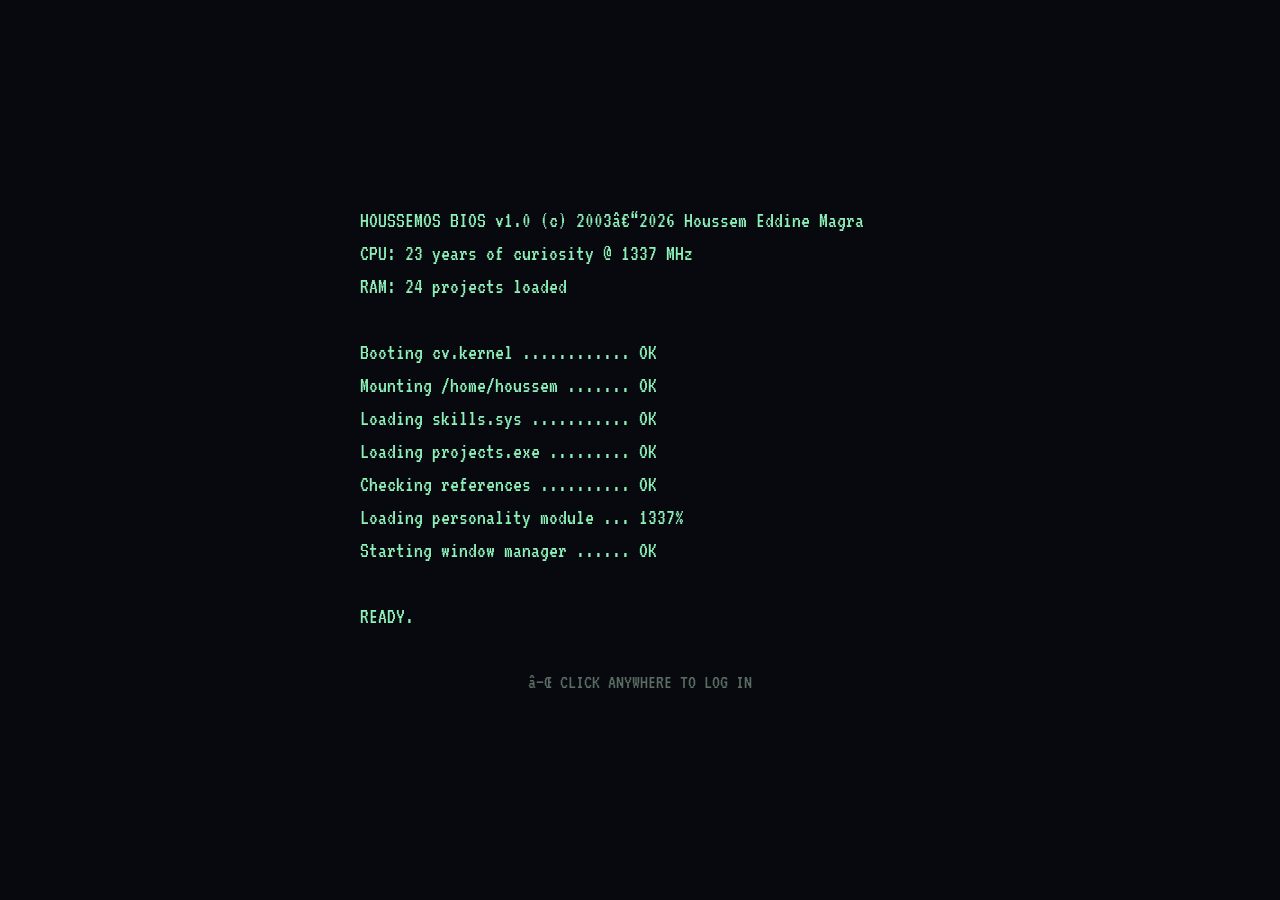
==== houssemos.html @ 3ec40efa "Move ChargeOps Sys into AI projects and make its repo link public" ====
﻿<!DOCTYPE html>
<html lang="en">
<head>
<meta charset="UTF-8">
<meta name="viewport" content="width=device-width, initial-scale=1.0">
<title>HoussemOS â€” Houssem Eddine Magra CV</title>
<link rel="icon" type="image/svg+xml" href="data:image/svg+xml,%3Csvg xmlns='http://www.w3.org/2000/svg' viewBox='0 0 24 24'%3E%3Crect x='2' y='2' width='9' height='9' rx='2' fill='%231D9E75'/%3E%3Crect x='13' y='2' width='9' height='9' rx='2' fill='%23ffffff'/%3E%3Crect x='2' y='13' width='9' height='9' rx='2' fill='%23ffffff'/%3E%3Crect x='13' y='13' width='9' height='9' rx='2' fill='%23ffffff'/%3E%3C/svg%3E">
<link rel="preconnect" href="https://fonts.googleapis.com">
<link href="https://fonts.googleapis.com/css2?family=Space+Grotesk:wght@400;500;600;700&family=Inter:wght@400;500;600&family=VT323&display=swap" rel="stylesheet">
<style>
  *, *::before, *::after { box-sizing: border-box; margin: 0; padding: 0; }

  :root {
    --paper: #fbf9f4;
    --card: #ffffff;
    --ink: #1a1a18;
    --ink-2: #4a4a45;
    --ink-3: #8a8a82;
    --rule: #e6e2d8;
    --accent: #1D9E75;
    --accent-dark: #0f6e56;
    --accent-light: #E1F5EE;
    --taskbar: rgba(16, 18, 32, 0.92);
    --mono: 'VT323', monospace;
  }

  html, body { height: 100%; }
  body { font-family: 'Inter', system-ui, sans-serif; background: #10121f; color: var(--ink); overflow: hidden; }
  button, a, .desk-icon { touch-action: manipulation; -webkit-tap-highlight-color: transparent; }

  /* â•â•â•â•â•â•â•â•â•â•â•â•â•â• BOOT SCREEN â•â•â•â•â•â•â•â•â•â•â•â•â•â• */
  #boot {
    position: fixed; inset: 0; z-index: 10000; background: #08090f;
    display: flex; flex-direction: column; justify-content: center; align-items: center;
    font-family: var(--mono); color: #8df0b8; font-size: 22px; line-height: 1.5;
    cursor: pointer; transition: opacity .5s ease; text-align: left;
  }
  #boot .boot-box { width: min(560px, 88vw); }
  #boot .boot-box p { white-space: pre-wrap; min-height: 1.5em; }
  #boot .boot-hint { margin-top: 34px; color: #5a6d63; font-size: 20px; animation: blink 1.1s steps(1) infinite; }
  #boot.done { opacity: 0; pointer-events: none; }
  @keyframes blink { 50% { opacity: 0; } }

  /* â•â•â•â•â•â•â•â•â•â•â•â•â•â• SHUTDOWN SCREEN â•â•â•â•â•â•â•â•â•â•â•â•â•â• */
  #shutdown {
    position: fixed; inset: 0; z-index: 9999; background: #05060a;
    display: none; flex-direction: column; justify-content: center; align-items: center;
    font-family: var(--mono); color: #6f7a8a; font-size: 30px; text-align: center; gap: 26px;
  }
  #shutdown.show { display: flex; }
  #shutdown .shut-text { animation: blink 1.2s steps(1) infinite; }
  #shutdown button {
    font-family: var(--mono); font-size: 22px; background: transparent; color: #8df0b8;
    border: 2px solid #8df0b8; border-radius: 8px; padding: 8px 22px; cursor: pointer; transition: all .2s;
  }
  #shutdown button:hover { background: #8df0b8; color: #05060a; }

  /* â•â•â•â•â•â•â•â•â•â•â•â•â•â• DESKTOP â•â•â•â•â•â•â•â•â•â•â•â•â•â• */
  #desktop {
    position: fixed; inset: 0; overflow: hidden;
    background:
      radial-gradient(1200px 700px at 80% -10%, rgba(93, 63, 211, 0.35), transparent 60%),
      radial-gradient(900px 600px at -10% 100%, rgba(29, 158, 117, 0.30), transparent 60%),
      radial-gradient(700px 500px at 110% 90%, rgba(255, 122, 60, 0.18), transparent 60%),
      linear-gradient(160deg, #141833 0%, #1b1e3c 45%, #10121f 100%);
  }
  #desktop::before {
    content: ''; position: absolute; inset: 0;
    background-image:
      linear-gradient(rgba(255,255,255,.035) 1px, transparent 1px),
      linear-gradient(90deg, rgba(255,255,255,.035) 1px, transparent 1px);
    background-size: 44px 44px;
    pointer-events: none;
  }
  #stars { position: absolute; inset: 0; pointer-events: none; z-index: 0; }

  /* â•â•â•â•â•â•â•â•â•â•â•â•â•â• WELCOME TOAST â•â•â•â•â•â•â•â•â•â•â•â•â•â• */
  #toast {
    position: absolute; top: 18px; right: 18px; width: 320px; z-index: 5000;
    background: rgba(20, 23, 43, 0.95); border: 1px solid rgba(255,255,255,.12);
    border-radius: 12px; color: #dfe3ff; padding: 14px 16px; font-size: 12.5px; line-height: 1.55;
    box-shadow: 0 18px 50px rgba(0,0,0,.5); backdrop-filter: blur(6px);
    transform: translateY(-12px); opacity: 0; transition: all .4s ease; pointer-events: none;
  }
  #toast.show { transform: none; opacity: 1; pointer-events: auto; }
  #toast .t-title { font-weight: 600; color: #fff; margin-bottom: 5px; }
  #toast kbd { background: #2a2f4d; border-radius: 4px; padding: 0 5px; font-family: var(--mono); font-size: 12px; }
  #toast .t-close { position: absolute; top: 8px; right: 10px; background: none; border: none; color: #8a90b8; cursor: pointer; font-size: 15px; }
  #toast .t-close:hover { color: #fff; }

  /* â•â•â•â•â•â•â•â•â•â•â•â•â•â• DESKTOP ICONS â•â•â•â•â•â•â•â•â•â•â•â•â•â• */
  .desk-icons {
    position: absolute; top: 18px; left: 16px; bottom: 64px;
    display: flex; flex-flow: column wrap; align-content: flex-start; gap: 10px;
    padding-right: 16px; z-index: 10;
  }
  .desk-icon {
    width: 84px; background: transparent; border: none; cursor: pointer;
    display: flex; flex-direction: column; align-items: center; gap: 7px;
    padding: 7px 4px; border-radius: 10px; transition: background .15s ease; font-family: inherit;
  }
  .desk-icon:hover { background: rgba(255,255,255,.09); }
  .desk-icon:active .dicon { transform: scale(.92); }
  .dicon {
    width: 54px; height: 54px; border-radius: 13px; display: flex; align-items: center; justify-content: center;
    background: linear-gradient(150deg, var(--c1), var(--c2)); box-shadow: 0 6px 18px rgba(0,0,0,.35), inset 0 1px 0 rgba(255,255,255,.25);
    color: #fff; transition: transform .15s ease; font-family: var(--mono);
  }
  .dicon svg { width: 28px; height: 28px; }
  .dlabel { color: #ececff; font-size: 11px; line-height: 1.25; text-shadow: 0 1px 3px rgba(0,0,0,.8); max-width: 84px; text-align: center; }

  /* â•â•â•â•â•â•â•â•â•â•â•â•â•â• WINDOWS â•â•â•â•â•â•â•â•â•â•â•â•â•â• */
  .window {
    position: absolute; display: none; flex-direction: column; overflow: hidden;
    background: var(--paper); border-radius: 11px; border: 1px solid rgba(0,0,0,.18);
    box-shadow: 0 24px 60px rgba(0,0,0,.5), 0 2px 8px rgba(0,0,0,.3);
    opacity: 0; transform: scale(.93) translateY(6px); transition: opacity .16s ease, transform .16s ease;
    resize: both; min-width: 280px; min-height: 210px;
  }
  .window.open { display: flex; opacity: 1; transform: none; }
  .titlebar {
    height: 36px; flex-shrink: 0; display: flex; align-items: center; gap: 9px;
    padding: 0 8px 0 12px; color: #fff; font-size: 12.5px; font-weight: 600;
    background: linear-gradient(90deg, var(--tb1), var(--tb2)); cursor: grab; user-select: none;
    font-family: 'Space Grotesk', sans-serif;
  }
  .titlebar:active { cursor: grabbing; }
  .tb-tile { width: 20px; height: 20px; border-radius: 6px; background: rgba(255,255,255,.2); display: flex; align-items: center; justify-content: center; }
  .tb-tile svg { width: 13px; height: 13px; }
  .tb-btns { margin-left: auto; display: flex; gap: 6px; }
  .tb-btn {
    width: 15px; height: 15px; border-radius: 50%; border: none; cursor: pointer; opacity: .9; transition: opacity .15s;
  }
  .tb-btn:hover { opacity: 1; }
  .tb-min { background: #f6b93b; }
  .tb-close { background: #ff5f56; }
  .window-body { flex: 1; overflow: auto; padding: 18px 20px; font-size: 13.5px; line-height: 1.6; color: var(--ink); }
  .window-body::-webkit-scrollbar { width: 9px; }
  .window-body::-webkit-scrollbar-thumb { background: #d8d4c8; border-radius: 5px; border: 2px solid var(--paper); }
  .window-body::-webkit-scrollbar-track { background: transparent; }

  .wb-head { font-family: 'Space Grotesk', sans-serif; font-weight: 700; font-size: 19px; margin-bottom: 2px; }
  .wb-sub { color: var(--accent-dark); font-size: 12px; font-weight: 600; letter-spacing: .04em; text-transform: uppercase; }
  .wb-section { margin-top: 18px; }
  .wb-section > h3 {
    font-family: 'Space Grotesk', sans-serif; font-size: 10.5px; font-weight: 600; letter-spacing: .16em;
    text-transform: uppercase; color: var(--ink-3); border-bottom: 1px solid var(--rule); padding-bottom: 6px; margin-bottom: 10px;
  }
  .wb-text { color: var(--ink-2); font-size: 13px; }

  .prop-table { width: 100%; border-collapse: collapse; font-size: 12.5px; }
  .prop-table td { padding: 6px 8px; border-bottom: 1px dashed var(--rule); vertical-align: top; }
  .prop-table td:first-child { color: var(--ink-3); width: 92px; white-space: nowrap; }

  .chip-row { display: flex; flex-wrap: wrap; gap: 8px; margin-top: 12px; }
  .chip {
    display: inline-flex; align-items: center; gap: 6px; text-decoration: none;
    background: var(--accent-light); color: var(--accent-dark); font-size: 12px; font-weight: 600;
    padding: 7px 13px; border-radius: 100px; border: 1px solid transparent; transition: all .15s;
  }
  .chip:hover { background: var(--accent); color: #fff; transform: translateY(-1px); }
  .chip.plain { background: #f1efe8; color: #55544f; }
  .chip.plain:hover { background: #e2dfd4; color: #333; }

  .pill { display: inline-block; background: var(--accent-light); color: var(--accent-dark); font-size: 12px; padding: 4px 11px; border-radius: 100px; margin: 0 5px 7px 0; }
  .pill.gray { background: #f1efe8; color: #5f5e5a; }
  .pill.violet { background: #f0e8fd; color: #6b3fb8; }
  .pill.orange { background: #ffece0; color: #b3490c; }
  .pill.blue { background: #e3ebff; color: #2f56c9; }

  .proj-grid { display: grid; grid-template-columns: repeat(auto-fit, minmax(225px, 1fr)); gap: 12px; }
  .proj {
    background: var(--card); border: 1px solid var(--rule); border-radius: 11px; padding: 13px 14px;
    display: flex; flex-direction: column; gap: 6px; transition: box-shadow .18s, transform .18s;
  }
  .proj:hover { box-shadow: 0 10px 26px rgba(0,0,0,.10); transform: translateY(-2px); }
  .proj-top { display: flex; align-items: center; gap: 9px; }
  .proj-tile {
    width: 30px; height: 30px; border-radius: 8px; flex-shrink: 0; display: flex; align-items: center; justify-content: center;
    color: #fff; font-family: 'Space Grotesk', sans-serif; font-size: 11px; font-weight: 700;
    background: linear-gradient(150deg, var(--c1), var(--c2));
  }
  .proj-name { font-family: 'Space Grotesk', sans-serif; font-weight: 700; font-size: 13px; color: var(--ink); line-height: 1.2; }
  .proj-stack { font-size: 10px; color: var(--accent-dark); font-weight: 600; letter-spacing: .03em; text-transform: uppercase; }
  .proj-desc { font-size: 12px; color: var(--ink-2); line-height: 1.55; }
  .proj-sup { display: flex; align-items: center; gap: 6px; margin-top: 7px; font-size: 11.5px; color: var(--accent-dark); font-weight: 600; background: var(--accent-light); border: 1px solid #c7e9dd; border-radius: 7px; padding: 4px 9px; align-self: flex-start; }
  .proj-sup svg { width: 13px; height: 13px; flex-shrink: 0; }
  .proj-links { margin-top: auto; padding-top: 4px; font-size: 11.5px; }
  .proj-links a { color: var(--accent-dark); text-decoration: none; font-weight: 600; margin-right: 10px; }
  .proj-links a:hover { text-decoration: underline; }
  .proj-count { color: var(--ink-3); font-size: 11.5px; margin-top: 12px; text-align: right; font-family: var(--mono); }

  /* â•â•â•â•â•â•â•â•â•â•â•â•â•â• FILE EXPLORER â•â•â•â•â•â•â•â•â•â•â•â•â•â• */
  .fm { display: flex; flex-direction: column; height: 100%; background: var(--card); }
  .fm-toolbar { display: flex; align-items: center; gap: 7px; padding: 7px 10px; border-bottom: 1px solid var(--rule); background: #f6f4ee; flex-shrink: 0; }
  .fm-nav { display: flex; gap: 4px; }
  .fm-nav button {
    width: 27px; height: 27px; border: 1px solid var(--rule); border-radius: 6px; background: var(--card);
    color: var(--ink-2); cursor: pointer; display: flex; align-items: center; justify-content: center; font-size: 13px;
  }
  .fm-nav button:hover:not(:disabled) { background: var(--accent-light); color: var(--accent-dark); }
  .fm-nav button:disabled { opacity: .35; cursor: default; }
  .fm-nav svg { width: 13px; height: 13px; }
  .fm-addr {
    flex: 1; min-width: 0; display: flex; align-items: center; gap: 1px;
    background: var(--card); border: 1px solid var(--rule); border-radius: 7px; padding: 5px 8px;
    font-size: 12px; color: var(--ink-2); overflow: hidden; white-space: nowrap; font-family: 'Space Grotesk', sans-serif;
  }
  .fm-addr .seg { cursor: pointer; padding: 0 3px; border-radius: 4px; }
  .fm-addr .seg:hover { background: var(--accent-light); color: var(--accent-dark); }
  .fm-addr .sep { color: var(--ink-3); margin: 0 2px; }
  .fm-search { display: flex; align-items: center; gap: 5px; border: 1px solid var(--rule); border-radius: 7px; background: var(--card); padding: 5px 8px; color: var(--ink-3); }
  .fm-search svg { width: 12px; height: 12px; flex-shrink: 0; }
  .fm-search input { border: none; outline: none; width: 90px; font-size: 12px; font-family: inherit; color: var(--ink); background: transparent; }
  .fm-row { display: flex; flex: 1; min-height: 0; }
  .fm-side { width: 168px; flex-shrink: 0; border-right: 1px solid var(--rule); background: #f8f7f2; overflow-y: auto; padding: 8px 0; }
  .fm-side h4 { font-size: 10px; text-transform: uppercase; letter-spacing: .12em; color: var(--ink-3); padding: 6px 14px 4px; font-family: 'Space Grotesk', sans-serif; }
  .fm-side-item {
    display: flex; align-items: center; gap: 8px; width: 100%; padding: 6px 14px; font-size: 12.5px; color: var(--ink-2);
    cursor: pointer; border: none; background: none; text-align: left; font-family: inherit; border-left: 3px solid transparent;
  }
  .fm-side-item:hover { background: var(--accent-light); color: var(--accent-dark); }
  .fm-side-item.active { background: var(--accent-light); color: var(--accent-dark); border-left-color: var(--accent); font-weight: 600; }
  .fm-side-item svg { width: 15px; height: 15px; flex-shrink: 0; }
  .fm-main {
    flex: 1; overflow-y: auto; padding: 12px 14px; align-content: start;
    display: grid; grid-template-columns: repeat(auto-fill, minmax(92px, 1fr)); gap: 4px;
  }
  .fm-empty { grid-column: 1 / -1; color: var(--ink-3); font-size: 13px; text-align: center; padding: 42px 10px; font-family: var(--mono); }
  .fm-item {
    display: flex; flex-direction: column; align-items: center; gap: 5px; padding: 9px 4px 7px;
    border-radius: 8px; cursor: pointer; user-select: none; border: 1px solid transparent; text-align: center;
  }
  .fm-item:hover { background: var(--accent-light); }
  .fm-item.sel { background: var(--accent-light); border-color: #b8e3d3; }
  .fm-item:active { transform: scale(.97); }
  .fm-item .fi { width: 46px; height: 44px; display: flex; align-items: center; justify-content: center; }
  .fm-item .fi svg { width: 40px; height: 40px; }
  .fm-item .fin {
    max-width: 100%; font-size: 11px; line-height: 1.25; color: var(--ink);
    word-break: break-word; display: -webkit-box; -webkit-line-clamp: 2; -webkit-box-orient: vertical; overflow: hidden;
  }
  .fm-item.sel .fin { color: var(--accent-dark); font-weight: 600; }
  .fm-status { display: flex; justify-content: space-between; gap: 10px; padding: 4px 12px; font-size: 11px; color: var(--ink-3); border-top: 1px solid var(--rule); background: #f6f4ee; flex-shrink: 0; font-family: var(--mono); }

  #viewerBody { font-family: var(--mono); font-size: 13px; white-space: pre-wrap; color: #2f3a3f; background: #fffdf8; }
  #win-viewer .tb-tile svg { width: 16px; height: 16px; }

  .edu-item { position: relative; padding: 0 0 18px 24px; border-left: 2px solid var(--rule); margin-left: 6px; }
  .edu-item:last-child { border-left-color: transparent; padding-bottom: 2px; }
  .edu-item::before {
    content: ''; position: absolute; left: -7px; top: 3px; width: 12px; height: 12px; border-radius: 50%;
    background: var(--accent); border: 2px solid var(--paper); box-shadow: 0 0 0 2px var(--accent);
  }
  .edu-item.pending::before { background: #fff; box-shadow: 0 0 0 2px #f6b93b; }
  .edu-degree { font-family: 'Space Grotesk', sans-serif; font-weight: 700; font-size: 14px; }
  .edu-school { color: var(--ink-2); font-size: 12.5px; }
  .edu-date { color: var(--ink-3); font-size: 11.5px; font-weight: 600; text-transform: uppercase; letter-spacing: .05em; }
  .badge { display: inline-block; font-family: var(--mono); font-size: 12px; padding: 2px 8px; border-radius: 5px; margin-left: 6px; vertical-align: 1px; }
  .badge.going { background: #fff3d6; color: #a06c00; }
  .badge.done { background: var(--accent-light); color: var(--accent-dark); }

  .lang-row { display: flex; align-items: center; gap: 12px; margin-bottom: 14px; }
  .lang-name { width: 78px; font-size: 13px; font-weight: 600; }
  .bar-track { flex: 1; height: 9px; background: #ece8dd; border-radius: 6px; overflow: hidden; box-shadow: inset 0 1px 2px rgba(0,0,0,.08); }
  .bar-fill { height: 100%; background: linear-gradient(90deg, var(--accent), #4fd1a3); border-radius: 6px; }
  .lang-level { width: 86px; text-align: right; font-size: 11.5px; color: var(--ink-3); font-weight: 600; }

  .cert { display: flex; gap: 12px; padding: 12px 0; border-bottom: 1px dashed var(--rule); }
  .cert:last-child { border-bottom: none; }
  .cert-icon { width: 38px; height: 38px; border-radius: 10px; flex-shrink: 0; display: flex; align-items: center; justify-content: center; color: #fff; background: linear-gradient(150deg, var(--c1), var(--c2)); box-shadow: inset 0 1px 0 rgba(255,255,255,.25); }
  .cert-icon svg { width: 20px; height: 20px; }
  .cert-title { font-family: 'Space Grotesk', sans-serif; font-weight: 700; font-size: 13.5px; color: var(--ink); line-height: 1.25; }
  .cert-issuer { font-size: 10.5px; color: var(--ink-3); font-weight: 600; text-transform: uppercase; letter-spacing: .05em; }
  .cert-desc { font-size: 12px; color: var(--ink-2); line-height: 1.5; margin-top: 2px; }
  .cert-link a { color: var(--accent-dark); font-weight: 600; font-size: 12px; text-decoration: none; }
  .cert-link a:hover { text-decoration: underline; }

  .xp-line { display: flex; align-items: center; gap: 10px; margin-bottom: 14px; font-size: 12.5px; color: var(--ink-2); }
  .xp-icon { width: 34px; height: 34px; border-radius: 9px; flex-shrink: 0; display: flex; align-items: center; justify-content: center; color: #fff; }
  .xp-icon svg { width: 20px; height: 20px; }
  .xp-title { font-family: 'Space Grotesk', sans-serif; font-weight: 700; color: var(--ink); font-size: 13.5px; }
  .xp-tag { font-size: 10.5px; color: var(--ink-3); font-weight: 600; text-transform: uppercase; letter-spacing: .04em; }
  ul.bullets { list-style: none; margin-top: 10px; }
  ul.bullets li { position: relative; padding-left: 18px; margin-bottom: 7px; color: var(--ink-2); font-size: 12.5px; }
  ul.bullets li::before { content: 'â–¸'; position: absolute; left: 2px; color: var(--accent); }

  .contact-grid { display: grid; grid-template-columns: repeat(auto-fit, minmax(190px, 1fr)); gap: 10px; }
  .contact-btn {
    display: flex; align-items: center; gap: 10px; text-decoration: none;
    background: var(--card); border: 1px solid var(--rule); border-radius: 11px; padding: 12px 13px;
    color: var(--ink); transition: all .18s; font-family: inherit;
  }
  .contact-btn:hover { border-color: var(--accent); box-shadow: 0 8px 22px rgba(29,158,117,.15); transform: translateY(-2px); }
  .contact-btn svg { width: 22px; height: 22px; flex-shrink: 0; }
  .contact-btn .c-label { font-size: 10.5px; color: var(--ink-3); font-weight: 600; text-transform: uppercase; letter-spacing: .05em; }
  .contact-btn .c-value { font-size: 12.5px; font-weight: 600; color: var(--ink); overflow-wrap: anywhere; }

  /* Terminal */
  #term-output { font-family: var(--mono); font-size: 15px; line-height: 1.55; color: #c9d1d9; min-height: 210px; }
  #term-output .t-line { white-space: pre-wrap; }
  #term-output .t-ok { color: #8df0b8; }
  #term-output .t-warn { color: #ffd166; }
  #term-output .t-err { color: #ff7b72; }
  #term-output .t-dim { color: #6f7a8a; }
  #term-input-line { display: flex; align-items: center; gap: 8px; font-family: var(--mono); font-size: 15px; color: #8df0b8; }
  #term-input-line span.prompt { color: #8df0b8; }
  #term-input {
    flex: 1; background: transparent; border: none; outline: none; color: #e6edf3; font-family: var(--mono); font-size: 15px; caret-color: #8df0b8;
  }
  .term-wrap { background: #0d1117; border: 1px solid #23262e; border-radius: 10px; padding: 12px; min-height: 320px; display: flex; flex-direction: column; }

  /* Sticky note */
  #sticky {
    position: absolute; right: 22px; bottom: 64px; width: 210px; z-index: 9;
    background: linear-gradient(150deg, #ffd166, #f6b93b); color: #5c4300; padding: 13px 15px;
    border-radius: 4px; box-shadow: 0 12px 30px rgba(0,0,0,.35); font-size: 12.5px; line-height: 1.5;
    font-family: 'Space Grotesk', sans-serif; transform: rotate(-1.5deg); cursor: default;
  }
  #sticky strong { display: block; margin-bottom: 4px; font-size: 13px; }
  #sticky::after { content: ''; position: absolute; top: -6px; left: 50%; transform: translateX(-50%); width: 40px; height: 12px; background: rgba(255,255,255,.35); border-radius: 2px; }

  /* â•â•â•â•â•â•â•â•â•â•â•â•â•â• TASKBAR â•â•â•â•â•â•â•â•â•â•â•â•â•â• */
  #taskbar {
    position: absolute; left: 0; right: 0; bottom: 0; height: 48px; z-index: 6000;
    background: var(--taskbar); backdrop-filter: blur(10px); border-top: 1px solid rgba(255,255,255,.09);
    display: flex; align-items: center; gap: 6px; padding: 0 8px;
  }
  #startBtn {
    display: flex; align-items: center; gap: 8px; background: transparent; border: none; cursor: pointer;
    color: #dfe3ff; font-family: 'Space Grotesk', sans-serif; font-weight: 700; font-size: 13px; letter-spacing: .08em;
    padding: 6px 12px 6px 8px; border-radius: 9px; transition: background .15s;
  }
  #startBtn:hover { background: rgba(255,255,255,.1); }
  #startBtn .logo { width: 26px; height: 26px; border-radius: 7px; background: linear-gradient(150deg, #1D9E75, #0f6e56); display: grid; grid-template-columns: 1fr 1fr; gap: 2px; padding: 4px; }
  #startBtn .logo i { background: #fff; border-radius: 1.5px; }

  #tasklist { display: flex; gap: 6px; align-items: center; flex: 1; min-width: 0; overflow-x: auto; }
  #tasklist::-webkit-scrollbar { height: 0; }
  .task-btn {
    display: flex; align-items: center; gap: 7px; background: rgba(255,255,255,.06); border: 1px solid rgba(255,255,255,.1);
    color: #dfe3ff; font-size: 11.5px; font-weight: 600; padding: 6px 12px; border-radius: 8px; cursor: pointer; transition: background .15s; white-space: nowrap; font-family: 'Inter', sans-serif;
  }
  .task-btn:hover { background: rgba(255,255,255,.12); }
  .task-btn.active { background: rgba(29,158,117,.28); border-color: rgba(29,158,117,.5); }
  .task-btn.min { opacity: .45; }
  .task-dot { width: 7px; height: 7px; border-radius: 50%; background: var(--c, #fff); }

  #tray { display: flex; align-items: center; gap: 12px; color: #cfd3ee; margin-left: 6px; }
  #tray .tray-icon { opacity: .9; }
  #tray .tray-icon svg { width: 17px; height: 17px; }
  #clock { font-family: var(--mono); font-size: 17px; letter-spacing: .03em; min-width: 116px; text-align: right; }
  #clock .clock-date { font-size: 12px; color: #8a90b8; display: block; line-height: 1.1; }

  /* Start menu */
  #startMenu {
    position: absolute; bottom: 56px; left: 10px; width: 252px; z-index: 6500;
    background: #1a1d33; border: 1px solid rgba(255,255,255,.1); border-radius: 14px; padding: 12px;
    box-shadow: 0 24px 60px rgba(0,0,0,.55); display: none; flex-direction: column; gap: 6px;
  }
  #startMenu.show { display: flex; }
  #startMenu .sm-head { display: flex; align-items: center; gap: 10px; padding: 2px 4px 10px; border-bottom: 1px solid rgba(255,255,255,.08); margin-bottom: 6px; }
  #startMenu .sm-head .logo { width: 34px; height: 34px; border-radius: 9px; background: linear-gradient(150deg, #1D9E75, #0f6e56); display: grid; grid-template-columns: 1fr 1fr; gap: 3px; padding: 6px; }
  #startMenu .sm-head .logo i { background: #fff; border-radius: 2px; }
  #startMenu .sm-name { color: #fff; font-family: 'Space Grotesk', sans-serif; font-weight: 700; font-size: 14px; }
  #startMenu .sm-user { color: #8a90b8; font-size: 11px; font-family: var(--mono); }
  .sm-grid { display: grid; grid-template-columns: 1fr 1fr; gap: 4px; }
  .sm-item {
    display: flex; align-items: center; gap: 9px; background: transparent; border: none; color: #dfe3ff;
    font-family: 'Inter', sans-serif; font-size: 12px; padding: 8px 9px; border-radius: 9px; cursor: pointer; text-align: left; transition: background .13s;
  }
  .sm-item:hover { background: rgba(255,255,255,.09); }
  .sm-item .dicon { width: 30px; height: 30px; border-radius: 8px; }
  .sm-item .dicon svg { width: 17px; height: 17px; }
  #smPower {
    display: flex; align-items: center; gap: 9px; margin-top: 6px; padding: 9px; width: 100%;
    background: rgba(255,95,86,.12); border: 1px solid rgba(255,95,86,.35); border-radius: 9px;
    color: #ff8a84; font-family: 'Inter', sans-serif; font-size: 12px; font-weight: 600; cursor: pointer; transition: background .13s;
  }
  #smPower:hover { background: rgba(255,95,86,.22); }
  #smPower svg { width: 16px; height: 16px; }

  /* Confetti */
  #confetti { position: fixed; inset: 0; z-index: 20000; pointer-events: none; overflow: hidden; }
  .confetti-piece { position: absolute; top: -16px; width: 9px; height: 14px; opacity: .95; animation: fall linear forwards; }
  @keyframes fall { to { transform: translateY(110vh) rotate(720deg); opacity: .7; } }

  .konami-hint { position: absolute; bottom: 58px; right: 12px; color: rgba(255,255,255,.28); font-family: var(--mono); font-size: 13px; z-index: 8; }

  /* â•â•â•â•â•â•â•â•â•â•â•â•â•â• RESPONSIVE â•â•â•â•â•â•â•â•â•â•â•â•â•â• */
  @media (max-width: 720px) {
    body { overflow: auto; }
    #desktop { overflow-y: auto; -webkit-overflow-scrolling: touch; }
    #boot { font-size: 17px; }
    .window {
      width: 94vw !important;
      height: auto !important;
      max-height: 82vh;
    }
    .window-body { padding: 14px 15px; }
    .titlebar { font-size: 11.5px; white-space: nowrap; overflow: hidden; }
    .tb-tile { display: none; }
    .proj-grid { grid-template-columns: 1fr; }
    .contact-grid { grid-template-columns: 1fr; }
    .desk-icons { top: 12px; left: 10px; bottom: 56px; gap: 8px; }
    .desk-icon { width: 68px; }
    .dicon { width: 46px; height: 46px; }
    .dicon svg { width: 24px; height: 24px; }
    #startBtn span { display: none; }
    #startMenu { left: 6px; width: min(252px, calc(100vw - 12px)); }
    #toast { width: calc(100vw - 28px); right: 14px; top: 12px; }
    #sticky { display: none; }
    #tray .tray-icon { display: none; }
    .konami-hint { display: none; }
    #clock { min-width: 0; }
    #clock .clock-date { display: none; }
    .term-wrap { min-height: 40vh; }
    .fm-side { display: none; }
    .fm-search { display: none; }
    .fm-addr { font-size: 11px; }
    #win-projects .window-body, #win-pc .window-body, #win-viewer .window-body { height: 62vh; }
  }
</style>
</head>
<body>

<!-- BOOT SCREEN -->
<div id="boot"><div class="boot-box" id="bootBox"></div><div class="boot-hint" id="bootHint">â–Œ CLICK ANYWHERE TO LOG IN</div></div>

<!-- SHUTDOWN -->
<div id="shutdown">
  <div class="shut-text">Saving your progressâ€¦</div>
  <div style="font-size:20px; color:#3f4656;">Goodbye, visitor. See you soon.</div>
  <button id="wakeBtn">Power on</button>
</div>

<!-- DESKTOP -->
<div id="desktop">

  <canvas id="stars" aria-hidden="true"></canvas>

  <div id="toast">
    <button class="t-close" onclick="closeToast()">Ã—</button>
    <div class="t-title">Welcome to HoussemOS</div>
    This is a CV pretending to be an operating system. Click any desktop icon to explore.
    <br><br>PS: try the Konami code <kbd>â†‘â†‘â†“â†“â†â†’â†â†’B A</kbd>.
  </div>

  <!-- DESKTOP ICONS -->
  <div class="desk-icons">
    <button class="desk-icon" onclick="openApp('pc')">
      <span class="dicon" style="--c1:#0aa7b0;--c2:#35d0d8;"><svg viewBox="0 0 24 24" fill="none" stroke="currentColor" stroke-width="2" stroke-linecap="round" stroke-linejoin="round"><rect x="3" y="4" width="18" height="12" rx="2"/><path d="M8 20h8"/><path d="M12 16v4"/></svg></span>
      <span class="dlabel">My PC</span>
    </button>
    <button class="desk-icon" onclick="openApp('about')">
      <span class="dicon" style="--c1:#159b6e;--c2:#35c999;"><svg viewBox="0 0 24 24" fill="none" stroke="currentColor" stroke-width="2" stroke-linecap="round" stroke-linejoin="round"><path d="M4 3h12l4 4v14H4z"/><path d="M14 3v5h5"/><path d="M8 12h8M8 16h6"/></svg></span>
      <span class="dlabel">README.txt</span>
    </button>
    <button class="desk-icon" onclick="openApp('projects')">
      <span class="dicon" style="--c1:#3b66f5;--c2:#6b8bff;"><svg viewBox="0 0 24 24" fill="none" stroke="currentColor" stroke-width="2" stroke-linecap="round" stroke-linejoin="round"><path d="M12 2l9 5v10l-9 5-9-5V7z"/><path d="M12 12l9-5M12 12v10M12 12L3 7"/></svg></span>
      <span class="dlabel">Projects.exe</span>
    </button>
    <button class="desk-icon" onclick="openApp('skills')">
      <span class="dicon" style="--c1:#8f3df0;--c2:#b577f7;"><svg viewBox="0 0 24 24" fill="none" stroke="currentColor" stroke-width="2" stroke-linecap="round" stroke-linejoin="round"><rect x="3" y="3" width="18" height="18" rx="4"/><path d="M8 12h8M12 8v8"/></svg></span>
      <span class="dlabel">Skills.ini</span>
    </button>
    <button class="desk-icon" onclick="openApp('ooredoo')">
      <span class="dicon" style="--c1:#f0451b;--c2:#ff7a3c;"><svg viewBox="0 0 24 24" fill="none" stroke="currentColor" stroke-width="2" stroke-linecap="round" stroke-linejoin="round"><path d="M3 20h18"/><path d="M5 20a10 10 0 0 1 14 0"/><path d="M8.5 20a6.5 6.5 0 0 1 7 0"/><path d="M12 20h.01"/></svg></span>
      <span class="dlabel">Ooredoo.exe</span>
    </button>
    <button class="desk-icon" onclick="openApp('startup')">
      <span class="dicon" style="--c1:#6b3fb8;--c2:#9b6ff0;"><svg viewBox="0 0 24 24" fill="none" stroke="currentColor" stroke-width="2" stroke-linecap="round" stroke-linejoin="round"><path d="M4.5 16.5c-1.5 1.3-2 5-2 5s3.7-.5 5-2c.7-.8.7-2 0-2.8-.8-.8-2-.8-3-.2z"/><path d="M12 15l-3-3a22 22 0 0 1 2-3.95A12.88 12.88 0 0 1 22 2c0 2.72-.78 7.5-6 11a22.35 22.35 0 0 1-4 2z"/><path d="M9 12H4s.55-3.03 2-4c1.62-1.08 5 0 5 0"/><path d="M12 15v5s3.03-.55 4-2c1.08-1.62 0-5 0-5"/></svg></span>
      <span class="dlabel">Startup.app</span>
    </button>
    <button class="desk-icon" onclick="openApp('education')">
      <span class="dicon" style="--c1:#e89a0c;--c2:#ffc24d;"><svg viewBox="0 0 24 24" fill="none" stroke="currentColor" stroke-width="2" stroke-linecap="round" stroke-linejoin="round"><path d="M12 3L2 8l10 5 10-5-10-5z"/><path d="M6 10.5V16c0 1.5 2.7 3 6 3s6-1.5 6-3v-5.5"/><path d="M22 8v6"/></svg></span>
      <span class="dlabel">Education.log</span>
    </button>
    <button class="desk-icon" onclick="openApp('languages')">
      <span class="dicon" style="--c1:#0aa7b0;--c2:#35d0d8;"><svg viewBox="0 0 24 24" fill="none" stroke="currentColor" stroke-width="2" stroke-linecap="round" stroke-linejoin="round"><path d="M21 12a8 8 0 0 1-8 8H4l2-3a8 8 0 1 1 15-5z"/><path d="M9 9h6M9 13h4"/></svg></span>
      <span class="dlabel">Languages.exe</span>
    </button>
    <button class="desk-icon" onclick="openApp('certifications')">
      <span class="dicon" style="--c1:#d97706;--c2:#fbbf24;"><svg viewBox="0 0 24 24" fill="none" stroke="currentColor" stroke-width="2" stroke-linecap="round" stroke-linejoin="round"><circle cx="12" cy="9" r="6"/><path d="M8.5 13.5L7 22l5-3 5 3-1.5-8.5"/></svg></span>
      <span class="dlabel">Certifications.exe</span>
    </button>
    <button class="desk-icon" onclick="openApp('terminal')">
      <span class="dicon" style="--c1:#23262e;--c2:#3a4150; color:#8df0b8;"><svg viewBox="0 0 24 24" fill="none" stroke="currentColor" stroke-width="2" stroke-linecap="round" stroke-linejoin="round"><rect x="2" y="4" width="20" height="16" rx="3"/><path d="M7 9l3 3-3 3"/><path d="M12 15h5"/></svg></span>
      <span class="dlabel">Terminal</span>
    </button>
    <button class="desk-icon" onclick="openApp('contact')">
      <span class="dicon" style="--c1:#e45a96;--c2:#ff8ac0;"><svg viewBox="0 0 24 24" fill="none" stroke="currentColor" stroke-width="2" stroke-linecap="round" stroke-linejoin="round"><rect x="3" y="5" width="18" height="14" rx="3"/><path d="M3 7l9 6 9-6"/></svg></span>
      <span class="dlabel">Contact.app</span>
    </button>
    <button class="desk-icon" onclick="openApp('recycle')">
      <span class="dicon" style="--c1:#6c727c;--c2:#98a0ab;"><svg viewBox="0 0 24 24" fill="none" stroke="currentColor" stroke-width="2" stroke-linecap="round" stroke-linejoin="round"><path d="M4 7h16"/><path d="M9 7V5a1 1 0 0 1 1-1h4a1 1 0 0 1 1 1v2"/><path d="M6 7l1 13a1 1 0 0 0 1 1h8a1 1 0 0 0 1-1l1-13"/></svg></span>
      <span class="dlabel">Recycle.bin</span>
    </button>
  </div>

  <!-- STICKY NOTE -->
  <div id="sticky"><strong>note_to_self.txt</strong>From 2G to 5G in one internship,<br>from Android to AI in a weekend.<br>No pressure. It's just a career.</div>

  <div class="konami-hint">HINT: try the Konami code â†‘â†‘â†“â†“â†â†’â†â†’ B A</div>

  <!-- â•â•â•â•â•â•â•â•â•â•â• WINDOWS â•â•â•â•â•â•â•â•â•â•â• -->

  <!-- README (About) -->
  <div class="window" id="win-about" style="--tb1:#159b6e;--tb2:#1D9E75;width:530px;height:470px;">
    <div class="titlebar"><span class="tb-tile"><svg viewBox="0 0 24 24" fill="none" stroke="currentColor" stroke-width="2" stroke-linecap="round" stroke-linejoin="round"><path d="M4 3h12l4 4v14H4z"/><path d="M14 3v5h5"/><path d="M8 12h8M8 16h6"/></svg></span>README.txt â€” Notepad<span class="tb-btns"><button class="tb-btn tb-min" onclick="minimizeApp('about')" title="Minimize"></button><button class="tb-btn tb-close" onclick="closeApp('about')" title="Close"></button></span></div>
    <div class="window-body">
      <div class="wb-head">houssem.eddine.magra</div>
      <div class="wb-sub">Master 2 Data Science &amp; Intelligent Systems Â· Software Engineer</div>
      <div class="wb-section">
        <h3>About Me</h3>
        <p class="wb-text">Master 2 Data Science &amp; Intelligent Systems student and Software Engineering graduate with a proven track record of delivering production-ready software across AI, mobile, and full-stack domains. Seeking an opportunity to contribute to challenging technical projects within a professional environment.</p>
      </div>
      <div class="wb-section">
        <h3>System Properties</h3>
        <table class="prop-table">
          <tr><td>User</td><td>Houssem Eddine Magra</td></tr>
          <tr><td>Build</td><td>20 June 2003</td></tr>
          <tr><td>Location</td><td>El Khroub, Constantine, Algeria</td></tr>
          <tr><td>University</td><td>UniversitÃ© Constantine 2 â€” Abdelhamid Mehri</td></tr>
          <tr><td>Kernel</td><td>Python Â· Java Â· Dart Â· Kotlin Â· JavaScript</td></tr>
          <tr><td>Security</td><td>Public profile â€” open to collaborations</td></tr>
        </table>
      </div>
      <div class="chip-row">
        <a class="chip" href="mailto:houssemeddinemagra@gmail.com">âœ‰ Email</a>
        <a class="chip" href="https://github.com/Houssemeddine-mag" target="_blank" rel="noopener noreferrer">GitHub</a>
        <a class="chip" href="https://www.linkedin.com/in/houssem-eddine-magra-880241343" target="_blank" rel="noopener noreferrer">LinkedIn</a>
        <a class="chip" href="Houssem_Eddine_Magra_Academic_CV.pdf" target="_blank" rel="noopener noreferrer">CV (PDF)</a>
      </div>
    </div>
  </div>

  <!-- Projects -->
  <div class="window" id="win-projects" style="--tb1:#3b66f5;--tb2:#6b8bff;width:760px;height:560px;">
    <div class="titlebar"><span class="tb-tile"><svg viewBox="0 0 24 24" fill="none" stroke="currentColor" stroke-width="2" stroke-linecap="round" stroke-linejoin="round"><path d="M12 2l9 5v10l-9 5-9-5V7z"/><path d="M12 12l9-5M12 12v10M12 12L3 7"/></svg></span>Projects.exe â€” Quest Log<span class="tb-btns"><button class="tb-btn tb-min" onclick="minimizeApp('projects')" title="Minimize"></button><button class="tb-btn tb-close" onclick="closeApp('projects')" title="Close"></button></span></div>
    <div style="background:rgba(27,30,60,0.92);border-bottom:1px solid rgba(255,255,255,.06);padding:6px 12px;display:flex;gap:6px;flex-wrap:wrap;font-family:monospace;font-size:11px;color:#8a8a82;">
      <span style="margin-right:4px;color:#1D9E75;font-weight:bold;">Filter:</span>
      <button onclick="filterProj('all')" class="filter-btn" style="background:rgba(13,122,110,0.18);border:1px solid rgba(13,122,110,0.35);border-radius:6px;padding:2px 8px;color:#1D9E75;font-family:inherit;font-size:inherit;cursor:pointer;">All</button>
      <button onclick="filterProj('ai-ml')" class="filter-btn" style="background:rgba(59,102,245,0.12);border:1px solid rgba(59,102,245,0.3);border-radius:6px;padding:2px 8px;color:#3b66f5;font-family:inherit;font-size:inherit;cursor:pointer;">AI</button>
      <button onclick="filterProj('vision')" class="filter-btn" style="background:rgba(240,69,27,0.12);border:1px solid rgba(240,69,27,0.3);border-radius:6px;padding:2px 8px;color:#e0451b;font-family:inherit;font-size:inherit;cursor:pointer;">Vision</button>
      <button onclick="filterProj('mobile-desktop')" class="filter-btn" style="background:rgba(143,61,240,0.12);border:1px solid rgba(143,61,240,0.3);border-radius:6px;padding:2px 8px;color:#8f3df0;font-family:inherit;font-size:inherit;cursor:pointer;">Mobile</button>
      <button onclick="filterProj('fullstack-cloud')" class="filter-btn" style="background:rgba(10,167,176,0.12);border:1px solid rgba(10,167,176,0.3);border-radius:6px;padding:2px 8px;color:#0aa7b0;font-family:inherit;font-size:inherit;cursor:pointer;">Cloud</button>
    </div>
    <div class="window-body" id="projectsBody" style="padding-top:4px;"></div>
  </div>

  <!-- My PC (File Explorer) -->
  <div class="window" id="win-pc" style="--tb1:#0aa7b0;--tb2:#35d0d8;width:780px;height:540px;">
    <div class="titlebar"><span class="tb-tile"><svg viewBox="0 0 24 24" fill="none" stroke="currentColor" stroke-width="2" stroke-linecap="round" stroke-linejoin="round"><rect x="3" y="4" width="18" height="12" rx="2"/><path d="M8 20h8"/></svg></span>My PC<span id="fmTitle"></span><span class="tb-btns"><button class="tb-btn tb-min" onclick="minimizeApp('pc')" title="Minimize"></button><button class="tb-btn tb-close" onclick="closeApp('pc')" title="Close"></button></span></div>
    <div class="window-body" style="padding:0;overflow:hidden;">
      <div class="fm">
        <div class="fm-toolbar">
          <div class="fm-nav">
            <button onclick="fmBack()" id="fmBackBtn" title="Back"><svg viewBox="0 0 24 24" fill="none" stroke="currentColor" stroke-width="2.2" stroke-linecap="round" stroke-linejoin="round"><path d="M15 19l-7-7 7-7"/></svg></button>
            <button onclick="fmForward()" id="fmFwdBtn" title="Forward"><svg viewBox="0 0 24 24" fill="none" stroke="currentColor" stroke-width="2.2" stroke-linecap="round" stroke-linejoin="round"><path d="M9 5l7 7-7 7"/></svg></button>
            <button onclick="fmUp()" title="Up"><svg viewBox="0 0 24 24" fill="none" stroke="currentColor" stroke-width="2.2" stroke-linecap="round" stroke-linejoin="round"><path d="M12 19V5M5 12l7-7 7 7"/></svg></button>
            <button onclick="fmRender()" title="Refresh"><svg viewBox="0 0 24 24" fill="none" stroke="currentColor" stroke-width="2.2" stroke-linecap="round" stroke-linejoin="round"><path d="M21 12a9 9 0 1 1-3-6.7"/><path d="M21 3v5h-5"/></svg></button>
          </div>
          <div class="fm-addr" id="fmAddr"></div>
          <div class="fm-search">
            <svg viewBox="0 0 24 24" fill="none" stroke="currentColor" stroke-width="2.2" stroke-linecap="round"><circle cx="11" cy="11" r="7"/><path d="M21 21l-4.3-4.3"/></svg>
            <input id="fmQuery" placeholder="Search" oninput="fmQueryChanged()">
          </div>
        </div>
        <div class="fm-row">
          <div class="fm-side" id="fmSide"></div>
          <div class="fm-main" id="fmMain"></div>
        </div>
        <div class="fm-status"><span id="fmStatus"></span><span>FREE SPACE: âˆž GB</span></div>
      </div>
    </div>
  </div>

  <!-- Notepad viewer -->
  <div class="window" id="win-viewer" style="--tb1:#3a4150;--tb2:#5a6375;width:470px;height:400px;">
    <div class="titlebar"><span class="tb-tile" id="viewerTile"><svg viewBox="0 0 24 24" fill="none" stroke="currentColor" stroke-width="2" stroke-linecap="round" stroke-linejoin="round"><path d="M6 2.5h9.2L19.5 6.8V21.5H6z"/></svg></span><span id="viewerTitle">â€” Notepad</span><span class="tb-btns"><button class="tb-btn tb-min" onclick="minimizeApp('viewer')" title="Minimize"></button><button class="tb-btn tb-close" onclick="closeApp('viewer')" title="Close"></button></span></div>
    <div class="window-body" id="viewerBody"></div>
  </div>

  <!-- Skills -->
  <div class="window" id="win-skills" style="--tb1:#8f3df0;--tb2:#b577f7;width:560px;height:480px;">
    <div class="titlebar"><span class="tb-tile"><svg viewBox="0 0 24 24" fill="none" stroke="currentColor" stroke-width="2" stroke-linecap="round" stroke-linejoin="round"><rect x="3" y="3" width="18" height="18" rx="4"/><path d="M8 12h8M12 8v8"/></svg></span>Skills.ini â€” Installed Packages<span class="tb-btns"><button class="tb-btn tb-min" onclick="minimizeApp('skills')" title="Minimize"></button><button class="tb-btn tb-close" onclick="closeApp('skills')" title="Close"></button></span></div>
    <div class="window-body">
      <div class="wb-section">
        <h3>Programming Languages</h3>
        <div><span class="pill">Python</span><span class="pill">Java</span><span class="pill">Dart</span><span class="pill">Kotlin</span><span class="pill">JavaScript</span><span class="pill">SQL</span></div>
      </div>
      <div class="wb-section">
        <h3>Frameworks &amp; Libraries</h3>
        <div><span class="pill violet">PyTorch</span><span class="pill violet">FastAPI</span><span class="pill violet">Django REST</span><span class="pill violet">Flutter</span><span class="pill violet">React.js</span><span class="pill violet">Electron</span><span class="pill violet">MediaPipe</span><span class="pill violet">OpenCV</span><span class="pill violet">Chart.js</span><span class="pill violet">Tailwind CSS</span><span class="pill violet">Three.js</span><span class="pill violet">React Three Fiber</span><span class="pill violet">Zustand</span><span class="pill violet">Riverpod</span></div>
      </div>
      <div class="wb-section">
        <h3>Tools &amp; Platforms</h3>
        <div><span class="pill gray">Docker</span><span class="pill gray">Firebase</span><span class="pill gray">Supabase</span><span class="pill gray">Clerk</span><span class="pill gray">PostgreSQL</span><span class="pill gray">SQLite</span><span class="pill gray">Git / GitHub</span><span class="pill gray">GitHub Actions</span><span class="pill gray">Render</span><span class="pill gray">Vite</span><span class="pill gray">Jupyter</span><span class="pill gray">SCSS</span><span class="pill gray">VS Code</span><span class="pill gray">Apache Kafka</span><span class="pill gray">gRPC</span><span class="pill gray">Consul</span><span class="pill gray">NGINX</span><span class="pill gray">jsPDF</span></div>
      </div>
      <div class="wb-section">
        <h3>Domains</h3>
        <div><span class="pill blue">Machine Learning</span><span class="pill blue">Computer Vision</span><span class="pill blue">NLP</span><span class="pill blue">IoT / Edge AI</span><span class="pill blue">REST APIs</span><span class="pill blue">Mobile Dev</span><span class="pill blue">Web Dev</span></div>
      </div>
    </div>
  </div>

  <!-- Ooredoo -->
  <div class="window" id="win-ooredoo" style="--tb1:#f0451b;--tb2:#ff7a3c;width:600px;height:470px;">
    <div class="titlebar"><span class="tb-tile"><svg viewBox="0 0 24 24" fill="none" stroke="currentColor" stroke-width="2" stroke-linecap="round" stroke-linejoin="round"><path d="M3 20h18"/><path d="M5 20a10 10 0 0 1 14 0"/><path d="M8.5 20a6.5 6.5 0 0 1 7 0"/><path d="M12 20h.01"/></svg></span>Ooredoo.exe â€” Work Experience<span class="tb-btns"><button class="tb-btn tb-min" onclick="minimizeApp('ooredoo')" title="Minimize"></button><button class="tb-btn tb-close" onclick="closeApp('ooredoo')" title="Close"></button></span></div>
    <div class="window-body">
      <div class="xp-line">
        <span class="xp-icon" style="background:linear-gradient(150deg,#f0451b,#ff7a3c);"><svg viewBox="0 0 24 24" fill="none" stroke="currentColor" stroke-width="2" stroke-linecap="round" stroke-linejoin="round"><path d="M3 20h18"/><path d="M5 20a10 10 0 0 1 14 0"/><path d="M8.5 20a6.5 6.5 0 0 1 7 0"/><path d="M12 20h.01"/></svg></span>
        <div>
          <div class="xp-title">Radio Engineering Intern</div>
          <div class="xp-tag">Ooredoo AlgÃ©rie â€” Constantine Â· 2026</div>
        </div>
      </div>
      <div class="xp-line">
        <span class="xp-icon" style="background:linear-gradient(150deg,#3b66f5,#6b8bff);"><svg viewBox="0 0 24 24" fill="none" stroke="currentColor" stroke-width="2" stroke-linecap="round" stroke-linejoin="round"><rect x="3" y="5" width="18" height="12" rx="2"/><path d="M2 20h20M7 20l1-3h8l1 3"/></svg></span>
        <div>
          <div class="xp-title">Web Developer &amp; Problem Solver</div>
          <div class="xp-tag">Radio Planning Team Â· Ooredoo AlgÃ©rie â€” after the internship</div>
        </div>
      </div>
      <p class="wb-text">From theory to practice: a deep dive into the world of mobile networks â€” from 2G to 5G â€” within the radio engineering team in Constantine. After the internship I continued working with the radio planning team as a web developer and problem solver.</p>
      <ul class="bullets">
        <li>Mobile network architecture: RAN (Radio Access Network), NSS, and the roles of BSC, BTS, NodeB and eNodeB.</li>
        <li>Site planning (greenfield &amp; rooftop), sectorization, handover optimization and KPI improvement.</li>
        <li>Frequency bands (GSM900, GSM1800, U2100, LTE, 5G n78) and multiple access techniques (FDMA, TDMA, CDMA, OFDMA) with FDD/TDD duplexing.</li>
        <li>Site lifecycle and radio parameter configuration (BCCH, BSIC, MIMO).</li>
        <li>Collaborated with operational, transmission and MPLS/IP teams; explored routing fundamentals and microwave link technologies.</li>
        <li>Learned how real-time network monitoring ensures service continuity and rapid incident response.</li>
      </ul>
      <div class="wb-section">
        <h3>Mentors</h3>
        <div class="chip-row">
          <span class="chip plain">Billel Boukarboua</span>
          <span class="chip plain">Mohamed Alkassab</span>
          <span class="chip plain">Badreddine Bouraiou</span>
        </div>
      </div>
    </div>
  </div>

  <!-- Startup -->
  <div class="window" id="win-startup" style="--tb1:#6b3fb8;--tb2:#9b6ff0;width:690px;height:560px;">
    <div class="titlebar"><span class="tb-tile"><svg viewBox="0 0 24 24" fill="none" stroke="currentColor" stroke-width="2" stroke-linecap="round" stroke-linejoin="round"><path d="M4.5 16.5c-1.5 1.3-2 5-2 5s3.7-.5 5-2c.7-.8.7-2 0-2.8-.8-.8-2-.8-3-.2z"/><path d="M12 15l-3-3a22 22 0 0 1 2-3.95A12.88 12.88 0 0 1 22 2c0 2.72-.78 7.5-6 11a22.35 22.35 0 0 1-4 2z"/><path d="M9 12H4s.55-3.03 2-4c1.62-1.08 5 0 5 0"/><path d="M12 15v5s3.03-.55 4-2c1.08-1.62 0-5 0-5"/></svg></span>Startup.app â€” El Moultaqa<span class="tb-btns"><button class="tb-btn tb-min" onclick="minimizeApp('startup')" title="Minimize"></button><button class="tb-btn tb-close" onclick="closeApp('startup')" title="Close"></button></span></div>
    <div class="window-body">
      <div class="wb-head">El Moultaqa <span class="badge done" style="vertical-align:4px;">Ø§Ù„Ù…Ù„ØªÙ‚Ù‰ â€” "the gathering"</span></div>
      <div class="wb-sub">Startup â€” the all-in-one conference platform</div>
      <p class="wb-text" style="margin-top:10px;">El Moultaqa lets anyone launch a professional conference with its own branded mobile app, live program, streaming, and attendee engagement â€” no code, no vendors, no months of development. One platform for organizers, one app for every attendee.</p>
      <div class="wb-section">
        <h3>What it is</h3>
        <p class="wb-text">A multi-tenant SaaS platform for conferences. An organizer signs up, fills a short wizard â€” name, dates, program, keynote speakers, sponsors, branding â€” and instantly gets a working admin panel, an attendee web app, and their very own Android app branded with the conference logo and colors, built automatically.</p>
      </div>
      <div class="wb-section">
        <h3>For organizers</h3>
        <div class="proj-grid">
          <div class="proj">
            <div class="proj-top"><span class="proj-tile" style="--c1:#159b6e;--c2:#35c999;">1</span><span class="proj-name">Launch in minutes</span></div>
            <div class="proj-desc">Conference-builder wizard plus a ready-made admin panel for events, program, sessions, keynote speakers, sponsors and settings. No development team required.</div>
          </div>
          <div class="proj">
            <div class="proj-top"><span class="proj-tile" style="--c1:#f0451b;--c2:#ff7a3c;">2</span><span class="proj-name">One-click mobile app</span></div>
            <div class="proj-desc">A CI/CD pipeline builds, signs and packages a native Android APK using the conference's own name, logo and theme color â€” press build, download the installable app.</div>
          </div>
          <div class="proj">
            <div class="proj-top"><span class="proj-tile" style="--c1:#3b66f5;--c2:#6b8bff;">3</span><span class="proj-name">Live &amp; engaged</span></div>
            <div class="proj-desc">HLS live streams per session with an in-app questions panel, attendee session ratings, notifications and direct messaging.</div>
          </div>
          <div class="proj">
            <div class="proj-top"><span class="proj-tile" style="--c1:#8f3df0;--c2:#b577f7;">4</span><span class="proj-name">Data &amp; growth</span></div>
            <div class="proj-desc">Attendee lists, session stats and CSV/JSON export â€” plus a public discovery page on the platform so new audiences can find the conference.</div>
          </div>
        </div>
      </div>
      <div class="wb-section">
        <h3>For attendees</h3>
        <div class="proj-grid">
          <div class="proj">
            <div class="proj-top"><span class="proj-tile" style="--c1:#0aa7b0;--c2:#35d0d8;">1</span><span class="proj-name">One app, every conference</span></div>
            <div class="proj-desc">Log in once and your schedule, speakers and streams follow you from one conference to the next â€” no separate apps per event.</div>
          </div>
          <div class="proj">
            <div class="proj-top"><span class="proj-tile" style="--c1:#e89a0c;--c2:#ffc24d;">2</span><span class="proj-name">Stay in the loop</span></div>
            <div class="proj-desc">Full program by day, live streaming with a questions panel, speaker bios, notifications and direct messaging â€” everything in one place.</div>
          </div>
          <div class="proj">
            <div class="proj-top"><span class="proj-tile" style="--c1:#e45a96;--c2:#ff8ac0;">3</span><span class="proj-name">Make your voice heard</span></div>
            <div class="proj-desc">Rate sessions and presenters after each talk â€” feedback that organizers use to improve the next edition.</div>
          </div>
          <div class="proj">
            <div class="proj-top"><span class="proj-tile" style="--c1:#0f766e;--c2:#2dd4bf;">4</span><span class="proj-name">Zero friction</span></div>
            <div class="proj-desc">Guest mode to browse, watch and explore without an account, plus a personal profile that remembers your preferences.</div>
          </div>
        </div>
      </div>
      <div class="wb-section">
        <h3>Why it matters</h3>
        <p class="wb-text">Conferences are where communities, research and ideas come together â€” yet most organizers can't afford custom apps, and attendees juggle a different tool for every event. El Moultaqa turns a week of preparation into a one-hour setup: organizers save months of development, and attendees get one familiar, polished experience for every gathering they join.</p>
      </div>
      <div class="wb-section">
        <h3>Status</h3>
        <p class="wb-text">Building. A production-readiness pass applied ~68 fixes; all 4 web apps (Landing, Webapp, Admin, SuperAdmin) build clean and the Flutter app passes analyze with 0 errors, 0 warnings.</p>
      </div>
      <div class="wb-section">
        <h3>Stack</h3>
        <div><span class="pill violet">Flutter</span><span class="pill violet">React 18/19</span><span class="pill violet">Supabase</span><span class="pill violet">Clerk</span><span class="pill violet">PostgreSQL</span><span class="pill violet">GitHub Actions</span><span class="pill violet">HLS</span></div>
      </div>
    </div>
  </div>

  <!-- Education -->
  <div class="window" id="win-education" style="--tb1:#e89a0c;--tb2:#ffc24d;width:460px;height:380px;">
    <div class="titlebar"><span class="tb-tile"><svg viewBox="0 0 24 24" fill="none" stroke="currentColor" stroke-width="2" stroke-linecap="round" stroke-linejoin="round"><path d="M12 3L2 8l10 5 10-5-10-5z"/><path d="M6 10.5V16c0 1.5 2.7 3 6 3s6-1.5 6-3v-5.5"/><path d="M22 8v6"/></svg></span>Education.log â€” XP History<span class="tb-btns"><button class="tb-btn tb-min" onclick="minimizeApp('education')" title="Minimize"></button><button class="tb-btn tb-close" onclick="closeApp('education')" title="Close"></button></span></div>
    <div class="window-body">
      <div class="edu-item pending">
        <div class="edu-degree">Master 2 â€” Data Science &amp; Intelligent Systems <span class="badge going">IN PROGRESS</span></div>
        <div class="edu-school">UniversitÃ© Constantine 2 â€” Abdelhamid Mehri</div>
        <div class="edu-date">In progress</div>
      </div>
      <div class="edu-item">
        <div class="edu-degree">Master 1 â€” Data Science <span class="badge done">COMPLETE âœ“</span></div>
        <div class="edu-school">UniversitÃ© Constantine 2 â€” Abdelhamid Mehri</div>
        <div class="edu-date">Completed</div>
      </div>
      <div class="edu-item">
        <div class="edu-degree">Licence â€” Software Engineering (GÃ©nie Logiciel) <span class="badge done">COMPLETE âœ“</span></div>
        <div class="edu-school">UniversitÃ© Constantine 2 â€” Abdelhamid Mehri</div>
        <div class="edu-date">Completed</div>
      </div>
    </div>
  </div>

  <!-- Languages -->
  <div class="window" id="win-languages" style="--tb1:#0aa7b0;--tb2:#35d0d8;width:400px;height:300px;">
    <div class="titlebar"><span class="tb-tile"><svg viewBox="0 0 24 24" fill="none" stroke="currentColor" stroke-width="2" stroke-linecap="round" stroke-linejoin="round"><path d="M21 12a8 8 0 0 1-8 8H4l2-3a8 8 0 1 1 15-5z"/><path d="M9 9h6M9 13h4"/></svg></span>Languages.exe â€” Comms<span class="tb-btns"><button class="tb-btn tb-min" onclick="minimizeApp('languages')" title="Minimize"></button><button class="tb-btn tb-close" onclick="closeApp('languages')" title="Close"></button></span></div>
    <div class="window-body">
      <div class="lang-row"><span class="lang-name">Arabic</span><div class="bar-track"><div class="bar-fill" style="width:100%"></div></div><span class="lang-level">Native</span></div>
      <div class="lang-row"><span class="lang-name">French</span><div class="bar-track"><div class="bar-fill" style="width:85%"></div></div><span class="lang-level">Fluent</span></div>
      <div class="lang-row"><span class="lang-name">English</span><div class="bar-track"><div class="bar-fill" style="width:90%"></div></div><span class="lang-level">Fluent</span></div>
    </div>
  </div>

  <!-- Certifications -->
  <div class="window" id="win-certifications" style="--tb1:#d97706;--tb2:#fbbf24;width:540px;height:480px;">
<div class="titlebar"><span class="tb-tile"><svg viewBox="0 0 24 24" fill="none" stroke="currentColor" stroke-width="2" stroke-linecap="round" stroke-linejoin="round"><circle cx="12" cy="9" r="6"/><path d="M8.5 13.5L7 22l5-3 5 3-1.5-8.5"/></svg></span>Certifications.exe â€” Achievements<span class="tb-btns"><button class="tb-btn tb-min" onclick="minimizeApp('certifications')" title="Minimize"></button><button class="tb-btn tb-close" onclick="closeApp('certifications')" title="Close"></button></span></div>
<div class="window-body">
      <div style="display:flex;flex-wrap:wrap;gap:6px;margin-bottom:10px;">
        <button onclick="filterCerts('all')" style="font-size:10.5px;padding:3px 9px;border-radius:100px;background:var(--ink);color:#fff;border:none;cursor:pointer;" id="cf-all">All</button>
        <button onclick="filterCerts('en')" style="font-size:10.5px;padding:3px 9px;border-radius:100px;background:rgba(29,78,216,0.08);color:#1d4ed8;border:1px solid rgba(29,78,216,0.2);cursor:pointer;" id="cf-en">English</button>
        <button onclick="filterCerts('cs')" style="font-size:10.5px;padding:3px 9px;border-radius:100px;background:rgba(59,102,245,0.08);color:#3b66f5;border:1px solid rgba(59,102,245,0.2);cursor:pointer;" id="cf-cs">Computer Science</button>
        <button onclick="filterCerts('in')" style="font-size:10.5px;padding:3px 9px;border-radius:100px;background:rgba(240,69,27,0.08);color:#f0451b;border:1px solid rgba(240,69,27,0.2);cursor:pointer;" id="cf-in">Internship</button>
        <button onclick="filterCerts('ot')" style="font-size:10.5px;padding:3px 9px;border-radius:100px;background:rgba(217,119,6,0.08);color:#d97706;border:1px solid rgba(217,119,6,0.2);cursor:pointer;" id="cf-ot">Other</button>
      </div>
      <script>
        function filterCerts(cat) {
          document.querySelectorAll('#win-certifications .filter-btn').forEach(b => { b.style.opacity = '0.5'; });
          document.getElementById('cf-' + (cat === 'all' ? 'all' : (cat === 'en' ? 'en' : (cat === 'cs' ? 'cs' : (cat === 'in' ? 'in' : 'ot'))))).style.opacity = '1';
          document.querySelectorAll('#win-certifications .cert').forEach(el => {
            const cls = Array.from(el.classList);
            const match = cat === 'all' || cls.some(c => (cat === 'en' ? c === 'cert-en' : (cat === 'cs' ? c === 'cert-cs' : (cat === 'in' ? c === 'cert-in' : (cat === 'ot' ? c === 'cert-ot' : false)))));
            el.style.display = match ? '' : 'none';
          });
        }
      </script>
      <div class="cert cert-cs"><span class="cert-icon" style="--c1:#f0451b;--c2:#ff7a3c;"><svg viewBox="0 0 24 24" fill="none" stroke="currentColor" stroke-width="2" stroke-linecap="round" stroke-linejoin="round"><path d="M3 20h18"/><path d="M5 20a10 10 0 0 1 14 0"/><path d="M8.5 20a6.5 6.5 0 0 1 7 0"/><path d="M12 20h.01"/></svg></span><div><div class="cert-title">Licence â€” GÃ©nie Logiciel</div><div class="cert-issuer">UniversitÃ© Constantine 2 Â· 2025</div><div class="cert-desc">DiplÃ´me de Licence en Informatique, domaine GÃ©nie Logiciel.</div><div class="cert-link"><a href="assets/Informatique/Licence.jpg" target="_blank">â†— View scan</a></div></div></div>
<div class="cert cert-cs"><span class="cert-icon" style="--c1:#e89a0c;--c2:#ffc24d;"><svg viewBox="0 0 24 24" fill="none" stroke="currentColor" stroke-width="2" stroke-linecap="round" stroke-linejoin="round"><circle cx="12" cy="12" r="10"/><path d="M12 6v6l3 2"/></svg></span><div><div class="cert-title">RiFâ€²25 â€” Conference App</div><div class="cert-issuer">UniversitÃ© Constantine 2 Â· LIRE Â· IEEE Â· 2025</div><div class="cert-desc">Certificate of completion for building the RIF Connect app.</div><div class="cert-link"><a href="assets/Informatique/Rif Appreciation.jpg" target="_blank">â†— View scan</a></div></div></div>
<div class="cert cert-cs"><span class="cert-icon" style="--c1:#2f6fe8;--c2:#5a8bff;"><svg viewBox="0 0 24 24" fill="none" stroke="currentColor" stroke-width="2" stroke-linecap="round" stroke-linejoin="round"><path d="M18 3a3 3 0 0 0-3 3v12a3 3 0 0 0 3 3 3 3 0 0 0 3-3 3 3 0 0 0-3-3H6a3 3 0 0 0-3 3 3 3 0 0 0 3 3 3 3 0 0 0 3-3V6a3 3 0 0 0-3-3 3 3 0 0 0-3 3 3 3 0 0 0 3 3h12a3 3 0 0 0 3-3 3 3 0 0 0-3-3z"/></svg></span><div><div class="cert-title">Python â€” Kaggle</div><div class="cert-issuer">Kaggle Â· 2024</div><div class="cert-desc">Certified Python programming and data-science proficiency.</div><div class="cert-link"><a href="assets/Informatique/Houssemag1 - Python.png" target="_blank">â†— View scan</a></div></div></div>
<div class="cert cert-en"><span class="cert-icon" style="--c1:#8f3df0;--c2:#b577f7;"><svg viewBox="0 0 24 24" fill="none" stroke="currentColor" stroke-width="2" stroke-linecap="round" stroke-linejoin="round"><path d="M21 12a8 8 0 0 1-8 8H4l2-3a8 8 0 1 1 15-5z"/><path d="M9 9h6M9 13h4"/></svg></span><div><div class="cert-title">English â€” B2 (CEFR)</div><div class="cert-issuer">ULC School, Constantine Â· 2025</div><div class="cert-desc">Certified professional English communication â€” B2 level.</div><div class="cert-link"><a href="assets/English/ULC Certif.jpg" target="_blank">â†— View scan</a></div></div></div>
<div class="cert cert-en"><span class="cert-icon" style="--c1:#6b3fb8;--c2:#9b6ff0;"><svg viewBox="0 0 24 24" fill="none" stroke="currentColor" stroke-width="2" stroke-linecap="round" stroke-linejoin="round"><path d="M4 6h16M7 6V4h10v2M6 10h12l-1 10H7L6 10z"/></svg></span><div><div class="cert-title">Canva Teacher Essentials</div><div class="cert-issuer">Canva</div><div class="cert-desc">Digital content creation and instructional design.</div><div class="cert-link"><a href="assets/English/teacher essentials certificate.pdf" target="_blank">â†— View PDF</a></div></div></div>
<div class="cert cert-en"><span class="cert-icon" style="--c1:#1d4ed8;--c2:#60a5fa;"><svg viewBox="0 0 24 24" fill="none" stroke="currentColor" stroke-width="2" stroke-linecap="round" stroke-linejoin="round"><path d="M21 16V8a2 2 0 0 0-1-1.73l-7-4a2 2 0 0 0-2 0l-7 4A2 2 0 0 0 3 8v8a2 2 0 0 0 1 1.73l7 4a2 2 0 0 0 2 0l7-4A2 2 0 0 0 21 16z"/><polyline points="3.27 6.96 12 12.01 20.73 6.96"/><line x1="12" y1="22.08" x2="12" y2="12"/></svg></span><div><div class="cert-title">TEFL â€” Teaching English (120 Hours)</div><div class="cert-issuer">TEFL Professional Institute Â· Teacher Record Â· Nov. 2026</div><div class="cert-desc">Teaching English as a Foreign Language â€” verified scan (Cert. TR3257089263).</div><div class="cert-link"><a href="assets/English/TR3257089263-certificate.pdf" target="_blank">â†— View PDF</a></div></div></div>
<div class="cert cert-cs"><span class="cert-icon" style="--c1:#f0451b;--c2:#ff7a3c;"><svg viewBox="0 0 24 24" fill="none" stroke="currentColor" stroke-width="2" stroke-linecap="round" stroke-linejoin="round"><path d="M3 20h18"/><path d="M5 20a10 10 0 0 1 14 0"/><path d="M8.5 20a6.5 6.5 0 0 1 7 0"/><path d="M12 20h.01"/></svg></span><div><div class="cert-title">CS205: Building with AI</div><div class="cert-issuer">Saylor University</div><div class="cert-desc">Certificate of completion â€” AI and intelligent systems.</div><div class="cert-link"><a href="assets/Informatique/Saylor University certificates/Building with AI certificate.pdf" target="_blank">â†— View PDF</a></div></div></div>
<div class="cert cert-in"><span class="cert-icon" style="--c1:#159b6e;--c2:#35c999;"><svg viewBox="0 0 24 24" fill="none" stroke="currentColor" stroke-width="2" stroke-linecap="round" stroke-linejoin="round"><rect x="3" y="4" width="18" height="12" rx="2"/><path d="M2 20h20M7 20l1-3h8l1 3"/></svg></span><div><div class="cert-title">Internship â€” Mobile Networks</div><div class="cert-issuer">Ooredoo AlgÃ©rie Â· 2026</div><div class="cert-desc">Radio engineering &amp; planning â€” 2G to 5G cellular networks.</div><div class="cert-link"><a href="assets/Stage/ooredoo.jpg" target="_blank">â†— View photo</a></div></div></div>
<div class="cert cert-cs"><span class="cert-icon" style="--c1:#3b66f5;--c2:#6b8bff;"><svg viewBox="0 0 24 24" fill="none" stroke="currentColor" stroke-width="2" stroke-linecap="round" stroke-linejoin="round"><rect x="3" y="3" width="18" height="18" rx="3.5" fill="#3b66f5"/><rect x="7.5" y="7.5" width="3.6" height="3.6" rx=".9" fill="#fff"/><rect x="12.9" y="7.5" width="3.6" height="3.6" rx=".9" fill="#fff"/><rect x="7.5" y="12.9" width="3.6" height="3.6" rx=".9" fill="#fff"/><rect x="12.9" y="12.9" width="3.6" height="3.6" rx=".9" fill="#fff"/></svg></span><div><div class="cert-title">CS101: Intro to Programming I</div><div class="cert-issuer">Saylor University</div><div class="cert-desc">Certificate of completion â€” programming fundamentals.</div><div class="cert-link"><a href="assets/Informatique/Saylor University certificates/intro to programming 1.pdf" target="_blank">â†— View PDF</a></div></div></div>
<div class="cert cert-cs"><span class="cert-icon" style="--c1:#e0451b;--c2:#ff7a3c;"><svg viewBox="0 0 24 24" fill="none" stroke="currentColor" stroke-width="2" stroke-linecap="round" stroke-linejoin="round"><path d="M12 3L2 8l10 5 10-5-10-5z"/><path d="M6 10.5V16c0 1.5 2.7 3 6 3s6-1.5 6-3v-5.5"/><path d="M22 8v6"/></svg></span><div><div class="cert-title">Appreciation â€” Databases</div><div class="cert-issuer">Mozilla Campus Club Â· Constantine Â· 2023/24</div><div class="cert-desc">Recognized for teaching database fundamentals and SQL modeling.</div><div class="cert-link"><a href="assets/Informatique/mozilla certif.jpg" target="_blank">â†— View scan</a></div></div></div>
<div class="cert cert-ot"><span class="cert-icon" style="--c1:#d97706;--c2:#fbbf24;"><svg viewBox="0 0 24 24" fill="none" stroke="currentColor" stroke-width="2" stroke-linecap="round" stroke-linejoin="round"><circle cx="12" cy="9" r="6"/><path d="M8.5 13.5L7 22l5-3 5 3-1.5-8.5"/></svg></span><div><div class="cert-title">Jury Certificate â€” Forsa</div><div class="cert-issuer">Forsa</div><div class="cert-desc">Jury recognition of participation.</div><div class="cert-link"><a href="assets/other/houssem.magra@univ-constantine2.dz.pdf" target="_blank">â†— View PDF</a></div></div></div>
    </div>
  </div>

  <div class="window" id="win-terminal" style="--tb1:#23262e;--tb2:#3a4150;width:580px;height:420px;">
    <div class="titlebar"><span class="tb-tile" style="background:rgba(141,240,184,.2);color:#8df0b8;"><svg viewBox="0 0 24 24" fill="none" stroke="currentColor" stroke-width="2" stroke-linecap="round" stroke-linejoin="round"><rect x="2" y="4" width="20" height="16" rx="3"/><path d="M7 9l3 3-3 3"/><path d="M12 15h5"/></svg></span>Terminal â€” houssem@houssemos<span class="tb-btns"><button class="tb-btn tb-min" onclick="minimizeApp('terminal')" title="Minimize"></button><button class="tb-btn tb-close" onclick="closeApp('terminal')" title="Close"></button></span></div>
    <div class="window-body" style="background:#0d1117;">
      <div class="term-wrap">
        <div id="term-output"></div>
        <div id="term-input-line"><span class="prompt">houssem@houssemos:~$</span><input id="term-input" autocomplete="off" spellcheck="false" placeholder="type 'help'" autofocus></div>
      </div>
    </div>
  </div>

  <!-- Contact -->
  <div class="window" id="win-contact" style="--tb1:#e45a96;--tb2:#ff8ac0;width:470px;height:420px;">
    <div class="titlebar"><span class="tb-tile"><svg viewBox="0 0 24 24" fill="none" stroke="currentColor" stroke-width="2" stroke-linecap="round" stroke-linejoin="round"><rect x="3" y="5" width="18" height="14" rx="3"/><path d="M3 7l9 6 9-6"/></svg></span>Contact.app â€” Open a Ticket<span class="tb-btns"><button class="tb-btn tb-min" onclick="minimizeApp('contact')" title="Minimize"></button><button class="tb-btn tb-close" onclick="closeApp('contact')" title="Close"></button></span></div>
    <div class="window-body">
      <p class="wb-text" style="margin-bottom:14px;">Open a ticket, send a message, or co-op with me on a side quest. I usually reply within a day â€” unless I'm in the middle of a debugging session.</p>
      <div class="contact-grid">
        <a class="contact-btn" href="mailto:houssemeddinemagra@gmail.com">
          <svg style="color:var(--accent);" viewBox="0 0 24 24" fill="none" stroke="currentColor" stroke-width="2" stroke-linecap="round" stroke-linejoin="round"><rect x="3" y="5" width="18" height="14" rx="3"/><path d="M3 7l9 6 9-6"/></svg>
          <div><div class="c-label">Email</div><div class="c-value">gmail.com</div></div>
        </a>
        <a class="contact-btn" href="https://github.com/Houssemeddine-mag" target="_blank" rel="noopener noreferrer">
          <svg style="color:#3b66f5;" viewBox="0 0 24 24" fill="none" stroke="currentColor" stroke-width="2" stroke-linecap="round" stroke-linejoin="round"><path d="M12 2l9 5v10l-9 5-9-5V7z"/><path d="M12 12l9-5M12 12v10M12 12L3 7"/></svg>
          <div><div class="c-label">GitHub</div><div class="c-value">Houssemeddine-mag</div></div>
        </a>
        <a class="contact-btn" href="https://www.linkedin.com/in/houssem-eddine-magra-880241343" target="_blank" rel="noopener noreferrer">
          <svg style="color:#0aa7b0;" viewBox="0 0 24 24" fill="none" stroke="currentColor" stroke-width="2" stroke-linecap="round" stroke-linejoin="round"><rect x="3" y="3" width="18" height="18" rx="3"/><path d="M8 11v5M8 8h.01M12 16v-3a2 2 0 0 1 4 0v3M12 11v5"/></svg>
          <div><div class="c-label">LinkedIn</div><div class="c-value">houssem-eddine-magra</div></div>
        </a>
        <a class="contact-btn" href="tel:+213541529890">
          <svg style="color:#f0451b;" viewBox="0 0 24 24" fill="none" stroke="currentColor" stroke-width="2" stroke-linecap="round" stroke-linejoin="round"><path d="M22 16.9v3a2 2 0 0 1-2.2 2 19.8 19.8 0 0 1-8.6-3.1 19.5 19.5 0 0 1-6-6A19.8 19.8 0 0 1 2.1 4.2 2 2 0 0 1 4.1 2h3a2 2 0 0 1 2 1.7c.1.9.3 1.8.6 2.7a2 2 0 0 1-.5 2.1L8.1 9.9a16 16 0 0 0 6 6l1.4-1.1a2 2 0 0 1 2.1-.5c.9.3 1.8.5 2.7.6a2 2 0 0 1 1.7 2z"/></svg>
          <div><div class="c-label">Phone</div><div class="c-value">+213 541 529 890</div></div>
        </a>
      </div>
      <div class="chip-row">
        <a class="chip" href="mailto:houssem.magra@univ-constantine2.dz">University email</a>
      </div>
      <p style="margin-top:14px; color:var(--ink-3); font-size:11.5px; font-family:var(--mono);">status: online â€” accepting side quests â–®</p>
    </div>
  </div>

  <!-- Recycle bin -->
  <div class="window" id="win-recycle" style="--tb1:#6c727c;--tb2:#98a0ab;width:380px;height:240px;">
    <div class="titlebar"><span class="tb-tile"><svg viewBox="0 0 24 24" fill="none" stroke="currentColor" stroke-width="2" stroke-linecap="round" stroke-linejoin="round"><path d="M4 7h16"/><path d="M9 7V5a1 1 0 0 1 1-1h4a1 1 0 0 1 1 1v2"/><path d="M6 7l1 13a1 1 0 0 0 1 1h8a1 1 0 0 0 1-1l1-13"/></svg></span>Recycle.bin<span class="tb-btns"><button class="tb-btn tb-min" onclick="minimizeApp('recycle')" title="Minimize"></button><button class="tb-btn tb-close" onclick="closeApp('recycle')" title="Close"></button></span></div>
    <div class="window-body">
      <p class="wb-text" style="font-family:var(--mono); font-size:15px;">0 files in the trash.<br><br>Every bug was fixed before<br>it ever got deleted.<br><br><span style="color:var(--ink-3);">â€” Signed, the bug catcher</span></p>
    </div>
  </div>

  <!-- TASKBAR -->
  <div id="taskbar">
    <button id="startBtn" onclick="toggleStartMenu(event)">
      <span class="logo"><i></i><i></i><i></i><i></i></span>
      <span>START</span>
    </button>
    <div id="tasklist"></div>
    <div id="tray">
      <div class="tray-icon" title="Wi-Fi: 5G connected"><svg viewBox="0 0 24 24" fill="none" stroke="currentColor" stroke-width="2" stroke-linecap="round" stroke-linejoin="round"><path d="M5 20a10 10 0 0 1 14 0"/><path d="M8.5 20a6.5 6.5 0 0 1 7 0"/><path d="M12 20h.01"/></svg></div>
      <div id="clock"><span id="clockDate" class="clock-date"></span><span id="clockTime"></span></div>
    </div>
  </div>

  <!-- START MENU -->
  <div id="startMenu">
    <div class="sm-head">
      <span class="logo"><i></i><i></i><i></i><i></i></span>
      <div><div class="sm-name">HoussemOS</div><div class="sm-user">houssem.eddine.magra</div></div>
    </div>
    <div class="sm-grid">
      <button class="sm-item" onclick="openApp('pc')"><span class="dicon" style="--c1:#0aa7b0;--c2:#35d0d8;"><svg viewBox="0 0 24 24" fill="none" stroke="currentColor" stroke-width="2" stroke-linecap="round" stroke-linejoin="round"><rect x="3" y="4" width="18" height="12" rx="2"/><path d="M8 20h8"/></svg></span>My PC</button>
      <button class="sm-item" onclick="openApp('about')"><span class="dicon" style="--c1:#159b6e;--c2:#35c999;"><svg viewBox="0 0 24 24" fill="none" stroke="currentColor" stroke-width="2" stroke-linecap="round" stroke-linejoin="round"><path d="M4 3h12l4 4v14H4z"/><path d="M14 3v5h5"/><path d="M8 12h8M8 16h6"/></svg></span>README</button>
      <button class="sm-item" onclick="openApp('projects')"><span class="dicon" style="--c1:#3b66f5;--c2:#6b8bff;"><svg viewBox="0 0 24 24" fill="none" stroke="currentColor" stroke-width="2" stroke-linecap="round" stroke-linejoin="round"><path d="M12 2l9 5v10l-9 5-9-5V7z"/><path d="M12 12l9-5M12 12v10M12 12L3 7"/></svg></span>Projects</button>
      <button class="sm-item" onclick="openApp('skills')"><span class="dicon" style="--c1:#8f3df0;--c2:#b577f7;"><svg viewBox="0 0 24 24" fill="none" stroke="currentColor" stroke-width="2" stroke-linecap="round" stroke-linejoin="round"><rect x="3" y="3" width="18" height="18" rx="4"/><path d="M8 12h8M12 8v8"/></svg></span>Skills</button>
      <button class="sm-item" onclick="openApp('ooredoo')"><span class="dicon" style="--c1:#f0451b;--c2:#ff7a3c;"><svg viewBox="0 0 24 24" fill="none" stroke="currentColor" stroke-width="2" stroke-linecap="round" stroke-linejoin="round"><path d="M3 20h18"/><path d="M5 20a10 10 0 0 1 14 0"/><path d="M8.5 20a6.5 6.5 0 0 1 7 0"/><path d="M12 20h.01"/></svg></span>Ooredoo</button>
      <button class="sm-item" onclick="openApp('startup')"><span class="dicon" style="--c1:#6b3fb8;--c2:#9b6ff0;"><svg viewBox="0 0 24 24" fill="none" stroke="currentColor" stroke-width="2" stroke-linecap="round" stroke-linejoin="round"><path d="M4.5 16.5c-1.5 1.3-2 5-2 5s3.7-.5 5-2c.7-.8.7-2 0-2.8-.8-.8-2-.8-3-.2z"/><path d="M12 15l-3-3a22 22 0 0 1 2-3.95A12.88 12.88 0 0 1 22 2c0 2.72-.78 7.5-6 11a22.35 22.35 0 0 1-4 2z"/><path d="M9 12H4s.55-3.03 2-4c1.62-1.08 5 0 5 0"/><path d="M12 15v5s3.03-.55 4-2c1.08-1.62 0-5 0-5"/></svg></span>Startup</button>
      <button class="sm-item" onclick="openApp('education')"><span class="dicon" style="--c1:#e89a0c;--c2:#ffc24d;"><svg viewBox="0 0 24 24" fill="none" stroke="currentColor" stroke-width="2" stroke-linecap="round" stroke-linejoin="round"><path d="M12 3L2 8l10 5 10-5-10-5z"/><path d="M6 10.5V16c0 1.5 2.7 3 6 3s6-1.5 6-3v-5.5"/><path d="M22 8v6"/></svg></span>Education</button>
      <button class="sm-item" onclick="openApp('languages')"><span class="dicon" style="--c1:#0aa7b0;--c2:#35d0d8;"><svg viewBox="0 0 24 24" fill="none" stroke="currentColor" stroke-width="2" stroke-linecap="round" stroke-linejoin="round"><path d="M21 12a8 8 0 0 1-8 8H4l2-3a8 8 0 1 1 15-5z"/><path d="M9 9h6M9 13h4"/></svg></span>Languages</button>
      <button class="sm-item" onclick="openApp('certifications')"><span class="dicon" style="--c1:#d97706;--c2:#fbbf24;"><svg viewBox="0 0 24 24" fill="none" stroke="currentColor" stroke-width="2" stroke-linecap="round" stroke-linejoin="round"><circle cx="12" cy="9" r="6"/><path d="M8.5 13.5L7 22l5-3 5 3-1.5-8.5"/></svg></span>Certifications</button>
      <button class="sm-item" onclick="openApp('terminal')"><span class="dicon" style="--c1:#23262e;--c2:#3a4150; color:#8df0b8;"><svg viewBox="0 0 24 24" fill="none" stroke="currentColor" stroke-width="2" stroke-linecap="round" stroke-linejoin="round"><rect x="2" y="4" width="20" height="16" rx="3"/><path d="M7 9l3 3-3 3"/><path d="M12 15h5"/></svg></span>Terminal</button>
      <button class="sm-item" onclick="openApp('contact')"><span class="dicon" style="--c1:#e45a96;--c2:#ff8ac0;"><svg viewBox="0 0 24 24" fill="none" stroke="currentColor" stroke-width="2" stroke-linecap="round" stroke-linejoin="round"><rect x="3" y="5" width="18" height="14" rx="3"/><path d="M3 7l9 6 9-6"/></svg></span>Contact</button>
    </div>
    <button id="smPower" onclick="shutdownOS()"><svg viewBox="0 0 24 24" fill="none" stroke="currentColor" stroke-width="2" stroke-linecap="round" stroke-linejoin="round"><path d="M12 3v8"/><path d="M6.3 6.3a8 8 0 1 0 11.4 0"/></svg>Shut Down</button>
  </div>

</div>

<div id="confetti"></div>

<script>
/* â•â•â•â•â•â•â•â•â•â• DATA â•â•â•â•â•â•â•â•â•â• */
const PROJECTS = [
  { n:'ChargeOps AI', s:'Python Â· PyTorch Â· FastAPI Â· Docker', d:'AI-powered diagnostic and prognostic platform for Wireless Power Transfer (WPT) EV charging infrastructure. A Transformer neural network estimates Remaining Useful Life (RUL) and detects real-time faults such as resonance frequency drift. Deployed as a containerised web service with a live Chart.js dashboard; also runs as a native desktop app via PyWebView.', l:[['GitHub','https://github.com/Houssemeddine-mag/ChargeOps-AI']], c:['#159b6e','#4fd1a3'], ab:'CA', cat:'ai-ml' },
  { n:'ChargeOps Sys', s:'React Â· Three.js Â· Electron Â· Vite', d:'AI-assisted real-time wireless EV charging diagnostic simulator. Models the complete 11-stage power-transfer chain (AC grid â†’ Tx/Rx coils â†’ battery), auto-detects 8 fault types (FOD, coil misalignment, capacitor, inverter, thermal, component agingâ€¦), walks through step-by-step resolution procedures, and visualises everything in immersive 3D â€” magnetic field lines, power flow, live waveforms and alignment controls â€” then generates a PDF diagnostic report. Runs in the browser or as an Electron desktop app.', l:[['GitHub','https://github.com/Houssemeddine-mag/ChargeOps-Sys']], c:['#0f766e','#2dd4bf'], ab:'CS' },
  { n:'Sam Code', s:'Electron Â· React Â· Monaco Editor Â· Node.js', d:'Open-source cross-platform desktop code editor built on the same engine powering VS Code. Syntax highlighting for 100+ languages, integrated terminal, an AI coding assistant via OpenAI, a plugin marketplace, and Jupyter notebook support. Want to download the editor? Reach out to me â€” or install the CLI agent directly with: pip install samcode-cli.', l:[['GitHub','https://github.com/Houssemeddine-mag/Sam-Code'],['Download','https://samcode-26.web.app/#']], c:['#3b66f5','#6b8bff'], ab:'SC' },
  { n:'ItFits', s:'Flutter Â· Dart Â· Riverpod Â· freezed', d:'AI Interior Design app â€” scan your room with the camera (6 guided shots: walls, ceiling, floor), pick a design style, color palette and preferences (full redesign, keep furniture, budget, luxury, natural light, cozy), and get AI-generated redesign panoramas. Includes floor-plan modelling (walls, doors, windows, dimensions) and a saved project history.', l:[], c:['#b3490c','#ffa03c'], ab:'IF' },
  { n:'Handzy', s:'Flutter Â· Dart Â· Kotlin Â· MediaPipe', d:'Android app for hands-free device control via real-time hand gesture recognition. Tracks 21 3D hand landmarks on-device and translates gestures into native touch events through the Accessibility Service. Fully offline.', l:[['GitHub','https://github.com/Houssemeddine-mag/Handzy']], c:['#8f3df0','#b577f7'], ab:'HZ' },
  { n:'DAC â€” Image Classifier', s:'Java Â· Python Â· CSS', d:'Full-stack image classification app with a Java frontend and a Python classifier backend. Demonstrates an end-to-end ML pipeline integrated with a production UI.', l:[['GitHub','https://github.com/Houssemeddine-mag/DAC']], c:['#0aa7b0','#35d0d8'], ab:'DA', sup:'Dr. Boudjlel Nada' },
  { n:'ScourgifyData', s:'Python Â· Jupyter Â· NLP Â· ML', d:'Sentiment analysis on tourism platform reviews (Yelp dataset) covering the full data science pipeline â€” EDA, cleaning, feature engineering, modelling and evaluation â€” with LaTeX report generation.', l:[['GitHub','https://github.com/Houssemeddine-mag/ScourgifyData']], c:['#e89a0c','#ffc24d'], ab:'SD', sup:'Dr. Ghammaz Wafa' },
  { n:'Rif Connect 2.0', s:'Flutter Â· React.js Â· Firebase Â· Dart', d:'Full-stack conference management system for the RIF 2025 International Conference on Women in Computer Science Research (Constantine 2). Flutter mobile app + React admin panel, with real-time schedule, 5-star rating system, push notifications and analytics.', l:[['GitHub','https://github.com/Houssemeddine-mag/rif2.0']], c:['#f0451b','#ff7a3c'], ab:'RC', sup:'Prof. Benchikha Magra Fouzia' },
  { n:'Al-Amira', s:'React.js Â· Firebase Â· CSS', d:'Showcase website for an Algerian traditional pastry shop â€” a 3-page React app hosted on Firebase with a live deployment for a real local business.', l:[['Live','https://al-amira-bbb72.web.app/']], c:['#e45a96','#ff8ac0'], ab:'AM' },
  { n:'NaviJam', s:'Flutter Â· Dart Â· TomTom API Â· Firebase', d:'Cross-platform traffic awareness app acting as a 15 km real-time radar around your location and destination. Classifies congestion severity as live overlays on OpenStreetMap, with dual-point scanning and smart API caching.', l:[['GitHub','https://github.com/Houssemeddine-mag/NaviJam']], c:['#2f56c9','#5a7df5'], ab:'NJ' },
  { n:'FeedMe', s:'React Â· JavaScript Â· SCSS Â· Vite', d:'Multi-role restaurant management dashboard (Director, Chef, HR) with protected routes, authentication context and role-based access â€” menu management, listings, employee forms and a chef dashboard.', l:[['GitHub','https://github.com/Houssemeddine-mag/atelier']], c:['#0f766e','#14b8a6'], ab:'FM' },
  { n:'MusicalMe', s:'Python Â· MediaPipe Â· OpenCV Â· Pygame', d:'Interactive hand-gesture music system evolving into an educational game for ages 4â€“8. Maps pinch combinations to musical notes, with 4 instrument timbres, pitch bending and a gesture-navigated menu.', l:[['GitHub','https://github.com/Houssemeddine-mag/MusicalMe']], c:['#b3490c','#ffa03c'], ab:'MM' },
  { n:'TechGraden', s:'Python / MediaPipe / OpenCV / Pygame', d:'Offline AI gesture-controlled educational hub for children. One shared hand-tracking pipeline drives MusicalMe (pinch-to-note instrument with chords), Mathic (equation builder, 4-level quiz, English/French number pronunciation) and YouDraw (two-finger air painting with palette and fist eraser) - no mouse, keyboard, accounts or network.', l:[['GitHub','https://github.com/Houssemeddine-mag/TechGraden']], c:['#c2410c','#fb923c'], ab:'TG' },
  { n:'Online Store REST API', s:'Django REST Â· Python Â· PostgreSQL', d:'E-commerce backend managing products, customers and orders. Implements 19% VAT calculation, loyalty points accrual and the order status lifecycle.', l:[['GitHub','https://github.com/Houssemeddine-mag/employee']], c:['#6b3fb8','#9b6ff0'], ab:'OS', sup:'Dr. Lezaar Fouzi' },
  { n:'QR Code Generator', s:'Flutter Â· Dart Â· Firebase Storage', d:'Cross-platform Flutter app generating QR codes from URLs, images, videos, PDFs and arbitrary files â€” with save-to-gallery, sharing and Material Design 3 dark mode.', l:[], c:['#159b6e','#35c999'], ab:'QR' },
  { n:'Nectar AI', s:'React Â· Django Â· DeepSeek API Â· Python', d:'Full-stack AI chat app with a Django REST backend acting as a secure proxy to the DeepSeek model. Keeps credentials server-side, handles CORS, with typing indicators and dark/light mode.', l:[], c:['#e45a96','#ff8ac0'], ab:'NA', sup:'Prof. Benmerzoug Djamel' },
  { n:'Weather Alert App', s:'React Â· Django Â· IFTTT Â· Webhooks', d:'Real-time weather notification system receiving webhook POSTs from automation platforms and surfacing them in a React dashboard that auto-refreshes with condition icons and an alert history grid.', l:[], c:['#0aa7b0','#35d0d8'], ab:'WA', sup:'Prof. Benmerzoug Djamel' },
  { n:'gRPC Remote Procedure Calls', s:'Python Â· gRPC Â· Protocol Buffers', d:'Practical gRPC implementation covering unary and server-streaming RPCs with a Protocol Buffers-defined GreetingService, auto-generated stubs and stateful tracking across a ThreadPoolExecutor server.', l:[], c:['#6c727c','#98a0ab'], ab:'GR', sup:'Prof. Benmerzoug Djamel' },
  { n:'Apache Kafka Streaming', s:'Python Â· Apache Kafka Â· Docker', d:'End-to-end producer/consumer setup containerised with Docker Compose â€” JSON messaging, consumer groups, partition-aware consumption, offset management and rebalancing.', l:[['GitHub','https://github.com/Houssemeddine-mag']], c:['#8f3df0','#b577f7'], ab:'KF', sup:'Prof. Benmerzoug Djamel' },
  { n:'Simple Online Store Management', s:'FastAPI Â· Consul Â· NGINX Â· Docker', d:'A microservices architecture: three FastAPI services (user, product, order) behind an NGINX gateway with Consul for service registry/discovery and dynamic peer resolution.', l:[], c:['#3b66f5','#6b8bff'], ab:'MC', sup:'Prof. Benmerzoug Djamel' },
  { n:'TRIA â€” Hate Speech Detection', s:'Python Â· PyTorch Â· Hugging Face Â· AraBERT', d:'Fine-tunes QARiB, AraBERT, and mBERT Transformers for Arabic (MSA & dialects) and multilingual hate speech detection with anti-overfitting techniques.', l:[['GitHub','https://github.com/Houssemeddine-mag/Hate-Speech-Detection-using-transformer-models']], c:['#e89a0c','#ffc24d'], ab:'TR', sup:'Prof. Benmerzoug Djamel' },
  { n:'Clinical Risk â€” Heart Failure ML', s:'Python Â· Scikit-Learn Â· SHAP Â· Jupyter', d:'Early mortality risk stratification in heart failure patients with clinically-motivated feature engineering, 3-tier risk scoring, and SHAP explainability.', l:[['GitHub','https://github.com/Houssemeddine-mag/Clinical-Risk-Modeling-']], c:['#159b6e','#35c999'], ab:'CR', sup:'Dr. Boudjlel Nada' },
  { n:'NTIC Telecom & DistribAlgeria â€” BI', s:'Python Â· Pandas Â· SQLite Â· Power BI', d:'Master 1 SDSI BI suite: European telecom strategic consulting (2018â€“2025) and DistribAlgeria SQLite warehouse + interactive Power BI dashboards.', l:[['GitHub','https://github.com/Houssemeddine-mag/-Analyse-Consultative-pour-une-Nouvelle-Entreprise-NTIC-Telecom-Recommandations-Strat-giques']], c:['#6b3fb8','#9b6ff0'], ab:'NT', sup:'Prof. Benmerzoug Djamel' },
  { n:'Penguin Deals', s:'Flutter Â· Dart Â· Firebase', d:'Cross-platform mobile deals and promotional coupon discovery application with real-time cloud sync.', l:[['GitHub','https://github.com/Houssemeddine-mag/Penguin_deals']], c:['#b3490c','#ffa03c'], ab:'PD', sup:'Prof. Benmerzoug Djamel' }
];

/* â•â•â•â•â•â•â•â•â•â• BOOT â•â•â•â•â•â•â•â•â•â• */
const bootLines = [
  'HOUSSEMOS BIOS v1.0 (c) 2003â€“2026 Houssem Eddine Magra',
  'CPU: 23 years of curiosity @ 1337 MHz',
  'RAM: 24 projects loaded',
  '',
  'Booting cv.kernel ............ OK',
  'Mounting /home/houssem ....... OK',
  'Loading skills.sys ........... OK',
  'Loading projects.exe ......... OK',
  'Checking references .......... OK',
  'Loading personality module ... 1337%',
  'Starting window manager ...... OK',
  '',
  'READY.'
];
function boot() {
  const box = document.getElementById('bootBox');
  const hint = document.getElementById('bootHint');
  hint.style.display = 'none';
  let i = 0;
  const t = setInterval(() => {
    if (i < bootLines.length) {
      box.innerHTML += '<p>' + bootLines[i].replace(/ /g, '&nbsp;') + '</p>';
      i++;
    } else {
      clearInterval(t);
      hint.style.display = 'block';
    }
  }, 95);
  const enter = () => {
    document.getElementById('boot').classList.add('done');
    document.removeEventListener('click', enter);
    document.removeEventListener('keydown', enter);
    setTimeout(showToast, 700);
  };
  document.addEventListener('click', enter);
  document.addEventListener('keydown', enter);
}

function showToast() {
  const t = document.getElementById('toast');
  t.classList.add('show');
  setTimeout(() => t.classList.remove('show'), 9000);
}
function closeToast() { document.getElementById('toast').classList.remove('show'); }

/* â•â•â•â•â•â•â•â•â•â• WINDOW MANAGER â•â•â•â•â•â•â•â•â•â• */
let zTop = 10;
let cascade = 0;
const appState = {};   // id -> {open, minimized, btn}

function openApp(id) {
  const w = document.getElementById('win-' + id);
  if (!w) return;
  w.classList.add('open');
  if (!w.dataset.placed) {
    placeWindow(w);
    w.dataset.placed = '1';
  }
  addTaskBtn(id);
  focusApp(id);
  closeStart();
  if (id === 'terminal') setTimeout(() => document.getElementById('term-input').focus(), 120);
}

function placeWindow(w) {
  const ww = w.offsetWidth, wh = w.offsetHeight;
  if (window.innerWidth <= 720) {
    w.style.left = Math.max(0, Math.round((window.innerWidth - ww) / 2)) + 'px';
    w.style.top = Math.max(0, Math.round((window.innerHeight - Math.min(wh, window.innerHeight * 0.85)) / 2)) + 'px';
  } else {
    w.style.left = Math.min(56 + (cascade % 5) * 34, window.innerWidth - 320) + 'px';
    w.style.top = Math.min(26 + (cascade % 4) * 30, window.innerHeight - 120) + 'px';
  }
  cascade++;
}

function focusApp(id) {
  const w = document.getElementById('win-' + id);
  w.style.zIndex = ++zTop;
  if (appState[id]) appState[id].btn.classList.add('active');
}

function closeApp(id) {
  const w = document.getElementById('win-' + id);
  w.classList.remove('open');
  const b = appState[id] && appState[id].btn;
  if (b) b.remove();
  delete appState[id];
}

function minimizeApp(id) {
  const w = document.getElementById('win-' + id);
  w.classList.remove('open');
  if (appState[id]) appState[id].btn.classList.add('min');
}

function toggleApp(id) {
  const w = document.getElementById('win-' + id);
  if (w.classList.contains('open')) minimizeApp(id);
  else { w.classList.add('open'); focusApp(id); if (appState[id]) appState[id].btn.classList.remove('min'); }
}

function addTaskBtn(id) {
  if (appState[id]) { appState[id].btn.classList.remove('min'); return; }
  const names = { pc:'My PC', about:'README', projects:'Projects', skills:'Skills', ooredoo:'Ooredoo', startup:'Startup', education:'Education', languages:'Languages', certifications:'Certificates', terminal:'Terminal', contact:'Contact', recycle:'Trash', viewer:'Notepad' };
  const colors = { pc:'#35d0d8', about:'#4fd1a3', projects:'#6b8bff', skills:'#b577f7', ooredoo:'#ff7a3c', startup:'#9b6ff0', education:'#ffc24d', languages:'#35d0d8', certifications:'#fbbf24', terminal:'#8df0b8', contact:'#ff8ac0', recycle:'#98a0ab', viewer:'#8a94a8' };
  const btn = document.createElement('button');
  btn.className = 'task-btn';
  btn.innerHTML = '<span class="task-dot" style="--c:' + colors[id] + '"></span>' + names[id];
  btn.onclick = () => toggleApp(id);
  document.getElementById('tasklist').appendChild(btn);
  appState[id] = { open: true, btn };
}

/* draggable windows */
document.querySelectorAll('.window').forEach(w => {
  const tb = w.querySelector('.titlebar');
  tb.addEventListener('pointerdown', e => {
    if (e.target.closest('.tb-btn')) return;
    if (e.pointerType !== 'mouse') return;
    const id = w.id.replace('win-', '');
    focusApp(id);
    const r = w.getBoundingClientRect();
    const ox = e.clientX - r.left, oy = e.clientY - r.top;
    const move = ev => {
      const maxX = window.innerWidth - 60, maxY = window.innerHeight - 70;
      w.style.left = Math.min(Math.max(0, ev.clientX - ox), maxX) + 'px';
      w.style.top = Math.min(Math.max(0, ev.clientY - oy), maxY) + 'px';
    };
    const up = () => { window.removeEventListener('pointermove', move); window.removeEventListener('pointerup', up); };
    window.addEventListener('pointermove', move);
    window.addEventListener('pointerup', up);
  });
});

/* â•â•â•â•â•â•â•â•â•â• START MENU / TASKBAR â•â•â•â•â•â•â•â•â•â• */
function toggleStartMenu(e) {
  e.stopPropagation();
  document.getElementById('startMenu').classList.toggle('show');
}
function closeStart() { document.getElementById('startMenu').classList.remove('show'); }
document.addEventListener('click', closeStart);

function shutdownOS() {
  closeStart();
  document.getElementById('shutdown').classList.add('show');
}
document.getElementById('wakeBtn').onclick = () => document.getElementById('shutdown').classList.remove('show');

/* clock */
function tickClock() {
  const d = new Date();
  document.getElementById('clockTime').textContent = d.toLocaleTimeString([], { hour: '2-digit', minute: '2-digit', second: '2-digit' });
  document.getElementById('clockDate').textContent = d.toLocaleDateString([], { weekday: 'short', day: '2-digit', month: 'short' });
}
tickClock();
setInterval(tickClock, 1000);

/* â•â•â•â•â•â•â•â•â•â• FILE EXPLORER â•â•â•â•â•â•â•â•â•â• */
function renderProjects() {
  const body = document.getElementById('projectsBody');
  let html = '<div class="proj-grid">';
  PROJECTS.forEach(p => {
    const links = p.l.map(l => '<a href="' + l[1] + '" target="_blank" rel="noopener noreferrer">â†— ' + l[0] + '</a>').join('');
    html += '<div class="proj">'
      + '<div class="proj-top"><span class="proj-tile" style="--c1:' + p.c[0] + ';--c2:' + p.c[1] + ';">' + p.ab + '</span><span class="proj-name">' + p.n + '</span></div>'
      + '<div class="proj-stack">' + p.s + '</div>'
      + '<div class="proj-desc">' + p.d + '</div>'
      + (p.sup ? '<div class="proj-sup"><svg viewBox="0 0 24 24" fill="none" stroke="currentColor" stroke-width="2" stroke-linecap="round" stroke-linejoin="round"><path d="M12 3L2 8l10 5 10-5-10-5z"/><path d="M6 10.5V16c0 1.5 2.7 3 6 3s6-1.5 6-3v-5.5"/><path d="M22 8v6"/></svg>Supervised by ' + p.sup + '</div>' : '')
      + (links ? '<div class="proj-links">' + links + '</div>' : '')
      + '</div>';
  });
  html += '</div><div class="proj-count">// ' + PROJECTS.length + ' quests completed â€” all from my own hands â–®</div>';
  body.innerHTML = html;
}
function filterProj(cat) {
  const body = document.getElementById('projectsBody');
  let html = '<div class="proj-grid">';
  let count = 0;
  const terms = { 'all':'', 'ai-ml':'AI ML NLP PyTorch Transformer', 'vision':'Vision 3D MediaPipe OpenCV', 'mobile-desktop':'Flutter Dart Kotlin Mobile Android', 'fullstack-cloud':'React Django FastAPI Cloud Firebase' };
  const kw = terms[cat] || '';
  PROJECTS.forEach(p => {
    if (cat !== 'all') {
      const hay = (p.n + ' ' + p.s + ' ' + p.d + ' ' + (p.ab || '')).toLowerCase();
      const needle = (kw || '').toLowerCase().split(' ');
      const match = needle.filter(w => w.length > 1).some(w => hay.includes(w.toLowerCase()));
      if (!match) return;
    }
    count++;
    const links = p.l.map(l => '<a href="' + l[1] + '" target="_blank" rel="noopener noreferrer">â†— ' + l[0] + '</a>').join('');
    html += '<div class="proj">'
      + '<div class="proj-top"><span class="proj-tile" style="--c1:' + p.c[0] + ';--c2:' + p.c[1] + ';">' + p.ab + '</span><span class="proj-name">' + p.n + '</span></div>'
      + '<div class="proj-stack">' + p.s + '</div>'
      + '<div class="proj-desc">' + p.d + '</div>'
      + (p.sup ? '<div class="proj-sup"><svg viewBox="0 0 24 24" fill="none" stroke="currentColor" stroke-width="2" stroke-linecap="round" stroke-linejoin="round"><path d="M12 3L2 8l10 5 10-5-10-5z"/><path d="M6 10.5V16c0 1.5 2.7 3 6 3s6-1.5 6-3v-5.5"/><path d="M22 8v6"/></svg>Supervised by ' + p.sup + '</div>' : '')
      + (links ? '<div class="proj-links">' + links + '</div>' : '')
      + '</div>';
  });
  html += '</div><div class="proj-count">// ' + count + '/' + PROJECTS.length + ' quests shown â–®</div>';
  body.innerHTML = html;
}

const FS = {};
FS['C:\\'] = { dirs: [{ n: 'Windows' }, { n: 'Program Files' }, { n: 'ProgramData' }, { n: 'Users' }], files: [] };
FS['C:\\Windows'] = { dirs: [{ n: 'system32' }], files: [{ n: 'win.ini', t: 'ini' }] };
FS['C:\\Windows\\system32'] = { dirs: [], files: [] };
FS['C:\\Program Files'] = { dirs: [], files: [{ n: 'README.txt', t: 'txt' }] };
FS['C:\\ProgramData'] = { dirs: [], files: [] };
FS['C:\\Users'] = { dirs: [{ n: 'houssem' }, { n: 'Public' }], files: [] };
FS['C:\\Users\\houssem'] = { dirs: [{ n: 'Desktop' }, { n: 'Documents' }, { n: 'Downloads' }], files: [] };
FS['C:\\Users\\houssem\\Desktop'] = {
  dirs: [], files: [
    { n: 'README.txt', t: 'txt', app: 'about' },
    { n: 'Projects.exe', t: 'exe', app: 'projects' },
    { n: 'Skills.ini', t: 'ini', app: 'skills' },
    { n: 'Ooredoo.exe', t: 'exe', app: 'ooredoo' },
    { n: 'Startup.app', t: 'exe', app: 'startup' },
    { n: 'Education.log', t: 'log', app: 'education' },
    { n: 'Certifications.exe', t: 'exe', app: 'certifications' },
    { n: 'Languages.dat', t: 'dat', app: 'languages' },
    { n: 'Terminal.lnk', t: 'lnk', app: 'terminal' },
    { n: 'Contact.vcf', t: 'vcf', app: 'contact' },
    { n: 'Recycle.bin', t: 'folder', app: 'recycle' }
  ]
};
FS['C:\\Users\\houssem\\Documents'] = {
  dirs: [], files: [
    { n: 'CV.pdf', t: 'pdf', url: 'https://houssemeddine-mag.github.io/Houssem_Eddine_Magra_Academic_CV.pdf', view: { title: 'Curriculum VitÃ¦', text: 'Academic CV â€” Houssem Eddine Magra\nMaster 2 Data Science & Intelligent Systems\nUniversitÃ© Constantine 2\nLicence GÃ©nie Logiciel' } },
    { n: 'el-moultaqa-pitch.md', t: 'md', view: { title: 'el-moultaqa-pitch.md', text: '# El Moultaqa â€” "the gathering"\n\nAll-in-one conference platform. One platform for organizers, one app for every attendee.\n\n- Launch a conference in minutes (wizard + ready admin panel)\n- One-click branded Android app via CI/CD\n- HLS live streams, questions, ratings, notifications\n- Attendee lists, stats, CSV/JSON export\n\nStatus: ~68 fixes applied â€” all web apps clean, Flutter 0 errors / 0 warnings.' } },
    { n: 'itfits-notes.md', t: 'md', view: { title: 'itfits-notes.md', text: '# ItFits â€” AI Interior Design\n\nFlutter Â· Dart Â· Riverpod Â· freezed\n\nScan your room (6 guided shots), pick a style & palette, get AI-generated redesign panoramas. Includes floor-plan modelling and saved project history.' } },
    { n: 'thesis-progress.md', t: 'md', view: { title: 'thesis-progress.md', text: '# Master 2 â€” Data Science & Intelligent Systems\n\nStatus: in progress @ UniversitÃ© Constantine 2 â€” Abdelhamid Mehri.\n\n# TODO\n- [ ] finish experiments\n- [ ] write chapters\n- [ ] defend' } }
  ]
};
FS['C:\\Users\\houssem\\Downloads'] = {
  dirs: [], files: [
    { n: 'samcode-installer.exe', t: 'exe', url: 'https://samcode-26.web.app/#' },
    { n: 'ooredoo-radio-glossary.pdf', t: 'pdf', view: { title: 'ooredoo-radio-glossary.pdf', text: 'OOREDOO RADIO ENGINEERING GLOSSARY\n\n- RAN  : Radio Access Network\n- NSS  : Network & Switching Subsystem\n- BSC  : Base Station Controller\n- BTS  : Base Transceiver Station\n- NodeB / eNodeB\n- GSM900, GSM1800, U2100, LTE, 5G n78\n- FDMA / TDMA / CDMA / OFDMA, FDD/TDD\n- BCCH, BSIC, MIMO' } },
    { n: 'wpt-ev-charging-paper.pdf', t: 'pdf', view: { title: 'wpt-ev-charging-paper.pdf', text: 'WIRELESS POWER TRANSFER FOR EV CHARGING\n\nChargeOps AI â€” Transformer model estimating Remaining Useful Life (RUL) and detecting faults (resonance frequency drift) in WPT charging infrastructure.' } }
  ]
};

const fmState = { path: 'C:\\', q: '', hist: [], hIdx: -1 };

function fIcon(t) {
  const doc = c => '<svg viewBox="0 0 24 24"><path d="M6 2.5h9.2L19.5 6.8V21.5H6z" fill="#fff" stroke="' + c + '" stroke-width="1.5"/><path d="M15.2 2.5v4.3h4.3" fill="none" stroke="' + c + '" stroke-width="1.5"/><path d="M9.5 12.5h6M9.5 15.5h6" stroke="' + c + '" stroke-width="1.5" stroke-linecap="round"/></svg>';
  switch (t) {
    case 'folder': return '<svg viewBox="0 0 24 24"><path d="M3 6h6.2l2 2.2H21v11H3z" fill="#f6b93b" stroke="#d9952a" stroke-width="1.4"/><path d="M3 9.5h18" stroke="#fff" stroke-width="1.1" opacity=".5"/></svg>';
    case 'exe': return '<svg viewBox="0 0 24 24"><rect x="3" y="3" width="18" height="18" rx="3.5" fill="#3b66f5"/><rect x="7.5" y="7.5" width="3.6" height="3.6" rx=".9" fill="#fff"/><rect x="12.9" y="7.5" width="3.6" height="3.6" rx=".9" fill="#fff"/><rect x="7.5" y="12.9" width="3.6" height="3.6" rx=".9" fill="#fff"/><rect x="12.9" y="12.9" width="3.6" height="3.6" rx=".9" fill="#fff"/></svg>';
    case 'lnk': return '<svg viewBox="0 0 24 24"><path d="M3.5 4.5h10.5l-2.2 2.4H3.5z" fill="#8fa5ff" stroke="#4a6cf7" stroke-width="1.2"/><path d="M3.5 7v11h6.5v3l4.3-3h3.2l3-3.3V7H3.5z" fill="#6b8bff" stroke="#4a6cf7" stroke-width="1.2"/><path d="M16.5 13.5l4.5-4.5M16.5 13.5h3.8M16.5 13.5V9.7" fill="none" stroke="#fff" stroke-width="1.5" stroke-linecap="round" stroke-linejoin="round"/></svg>';
    case 'md': return doc('#3b66f5');
    case 'py': return doc('#2b5b84');
    case 'dart': return doc('#0aa7b0');
    case 'js': return doc('#e8b33a');
    case 'java': return doc('#f0451b');
    case 'json': return doc('#8f3df0');
    case 'docker': return doc('#2f6fe8');
    case 'txt': return doc('#6c727c');
    case 'cfg': return doc('#98a0ab');
    case 'ini': return doc('#6c727c');
    case 'dat': return doc('#98a0ab');
    case 'log': return doc('#b3490c');
    case 'vcf': return doc('#ff8ac0');
    case 'html': return doc('#f0451b');
    case 'pdf': return doc('#e03434');
    default: return doc('#98a0ab');
  }
}

const FM_SIDE_ICONS = {
  home: '<svg viewBox="0 0 24 24" fill="none" stroke="currentColor" stroke-width="2" stroke-linecap="round" stroke-linejoin="round"><path d="M3 11l9-7 9 7"/><path d="M5 10v10h14V10"/></svg>',
  desk: '<svg viewBox="0 0 24 24" fill="none" stroke="currentColor" stroke-width="2" stroke-linecap="round" stroke-linejoin="round"><rect x="3" y="4" width="18" height="12" rx="2"/><path d="M8 20h8M12 16v4"/></svg>',
  doc: '<svg viewBox="0 0 24 24" fill="none" stroke="currentColor" stroke-width="2" stroke-linecap="round" stroke-linejoin="round"><path d="M6 2.5h9.2L19.5 6.8V21.5H6z"/><path d="M15.2 2.5v4.3h4.3"/><path d="M9.5 12.5h6M9.5 15.5h6"/></svg>',
  down: '<svg viewBox="0 0 24 24" fill="none" stroke="currentColor" stroke-width="2" stroke-linecap="round" stroke-linejoin="round"><path d="M12 3v12M6 9l6 6 6-6"/><path d="M4 20h16"/></svg>',
  code: '<svg viewBox="0 0 24 24" fill="none" stroke="currentColor" stroke-width="2" stroke-linecap="round" stroke-linejoin="round"><path d="M8 6l-5 6 5 6M16 6l5 6-5 6"/></svg>',
  rocket: '<svg viewBox="0 0 24 24" fill="none" stroke="currentColor" stroke-width="2" stroke-linecap="round" stroke-linejoin="round"><path d="M12 15l-3-3a22 22 0 0 1 2-3.95A12.88 12.88 0 0 1 22 2c0 2.72-.78 7.5-6 11a22.35 22.35 0 0 1-4 2z"/><path d="M9 12H4s.55-3.03 2-4c1.62-1.08 5 0 5 0"/><path d="M12 15v5s3.03-.55 4-2c1.08-1.62 0-5 0-5"/></svg>',
  pc: '<svg viewBox="0 0 24 24" fill="none" stroke="currentColor" stroke-width="2" stroke-linecap="round" stroke-linejoin="round"><rect x="3" y="4" width="18" height="12" rx="2"/><path d="M8 20h8"/></svg>'
};

function fmNav(path, push) {
  if (!FS[path]) path = 'C:\\Users\\houssem';
  fmState.path = path;
  fmState.sel = null;
  fmState.q = '';
  const qi = document.getElementById('fmQuery'); if (qi) qi.value = '';
  if (push !== false) {
    fmState.hist = fmState.hist.slice(0, fmState.hIdx + 1);
    fmState.hist.push(path);
    fmState.hIdx = fmState.hist.length - 1;
  }
  fmRender();
}
function fmBack() { if (fmState.hIdx > 0) { fmState.hIdx--; fmState.path = fmState.hist[fmState.hIdx]; fmState.q = ''; fmRender(); } }
function fmForward() { if (fmState.hIdx < fmState.hist.length - 1) { fmState.hIdx++; fmState.path = fmState.hist[fmState.hIdx]; fmState.q = ''; fmRender(); } }
function fmUp() { const parts = fmState.path.split('\\'); parts.pop(); if (parts.length >= 2 && parts[0] !== '') fmNav(parts.join('\\')); }
function fmQueryChanged() { fmState.q = document.getElementById('fmQuery').value.toLowerCase(); fmRender(); }

function fmSearchCollect(path, out) {
  const f = FS[path];
  if (!f) return out;
  (f.dirs || []).forEach(d => {
    const it = typeof d === 'string' ? { n: d } : d;
    const full = path + '\\' + it.n;
    out.push(Object.assign({}, it, { path: full }));
    fmSearchCollect(full, out);
  });
  (f.files || []).forEach(x => out.push(x));
  return out;
}

function fmItemEl(it, isDir) {
  const el = document.createElement('div');
  el.className = 'fm-item';
  el.innerHTML = '<div class="fi">' + (isDir ? fIcon('folder') : fIcon(it.t)) + '</div><div class="fin">' + it.n + '</div>';
  el.title = it.n;
  const act = () => isDir ? fmNav(it.path || fmState.path + '\\' + it.n) : fmOpen(it);
  const touch = window.matchMedia && window.matchMedia('(hover: none)').matches;
  el.addEventListener('click', ev => {
    ev.stopPropagation();
    document.querySelectorAll('.fm-item.sel').forEach(x => x.classList.remove('sel'));
    el.classList.add('sel');
    if (touch) act();
  });
  if (!touch) el.addEventListener('dblclick', act);
  return el;
}

function fmOpen(it) {
  if (it.goto) return fmNav(it.goto);
  if (it.app) return openApp(it.app);
  if (it.url) { window.open(it.url, '_blank'); return; }
  if (it.src) { window.open(it.src, '_blank'); return; }
  if (it.view) return fmViewer(it.view.title, it.view.text, it.t);
  if (it.readme) { const p = PROJECTS.find(x => x.n === it.proj); return p ? fmViewer(it.n, projReadme(p), 'md') : null; }
  if (it.code) return fmViewer(it.n, codeSnippet(it), it.t);
}

function projReadme(p) {
  const links = p.l ? p.l.map(l => '  [' + l[0] + ']  ' + l[1]).join('\n') : '';
  const sup = p.sup ? 'Supervisor: ' + p.sup : '';
  return ['# ' + p.n, '', p.s, '', p.d, '', sup, links].filter(Boolean).join('\n');
}

function codeSnippet(f) {
  switch (f.t) {
    case 'py': return '# ' + f.n + '\n# part of: ' + f.proj + '\n\ndef main():\n    print("Hello from ' + f.proj + '")\n\n\nif __name__ == "__main__":\n    main()\n';
    case 'dart': return '// ' + f.n + '\n// part of: ' + f.proj + '\n\nvoid main() {\n  print(\'Hello from ' + f.proj + '\');\n}\n';
    case 'js': return '// ' + f.n + '\n// part of: ' + f.proj + '\n\nexport default function App() {\n  return <h1>' + f.proj + '</h1>;\n}\n';
    case 'java': return '// ' + f.n + '\n// part of: ' + f.proj + '\n\npublic class Main {\n  public static void main(String[] args) {\n    System.out.println("Hello from ' + f.proj + '");\n  }\n}\n';
    case 'json': return '{\n  "name": "' + f.proj.toLowerCase().replace(/[^a-z0-9]+/g, '-') + '",\n  "version": "1.0.0",\n  "private": true\n}\n';
    case 'docker': return '# ' + f.proj + '\nFROM python:3.11-slim\nWORKDIR /app\nCOPY . .\nCMD ["python", "main.py"]\n';
    case 'txt': return 'requirements for: ' + f.proj + '\n\nfastapi==0.111.0\nuvicorn==0.30.0\n';
    default: return '// ' + f.n + '\n';
  }
}

function fmViewer(name, text, t) {
  document.getElementById('viewerTile').innerHTML = fIcon(t);
  document.getElementById('viewerTitle').textContent = name + ' â€” Notepad';
  document.getElementById('viewerBody').textContent = text;
  openApp('viewer');
}

function fmRender() {
  const f = FS[fmState.path] || { dirs: [], files: [] };
  const parts = fmState.path.split('\\').filter(Boolean);
  const folderName = parts[parts.length - 1];
  const t = document.getElementById('fmTitle');
  if (t) t.textContent = folderName === 'C:' ? '' : ' â€” ' + folderName;

  const addr = document.getElementById('fmAddr');
  addr.innerHTML = '';
  const segs = [{ l: 'This PC', p: 'C:\\' }];
  let acc = '';
  parts.forEach(s => { acc = acc ? acc + '\\' + s : s + '\\'; segs.push({ l: s === 'C:' ? 'Local Disk (C:)' : s, p: acc }); });
  segs.forEach((sg, i) => {
    const span = document.createElement('span');
    span.className = 'seg';
    span.textContent = sg.l;
    if (i === segs.length - 1) span.style.fontWeight = '700';
    else span.onclick = () => fmNav(sg.p);
    addr.appendChild(span);
    if (i < segs.length - 1) { const sep = document.createElement('span'); sep.className = 'sep'; sep.textContent = '>'; addr.appendChild(sep); }
  });

  const side = document.getElementById('fmSide');
  side.innerHTML = '';
  const groups = [
    { h: 'Quick access', items: [
      { l: 'Home', p: 'C:\\Users\\houssem', i: 'home' }, { l: 'Desktop', p: 'C:\\Users\\houssem\\Desktop', i: 'desk' },
      { l: 'Documents', p: 'C:\\Users\\houssem\\Documents', i: 'doc' }, { l: 'Downloads', p: 'C:\\Users\\houssem\\Downloads', i: 'down' }
    ] },
    { h: 'This PC', items: [{ l: 'Local Disk (C:)', p: 'C:\\', i: 'pc' }] }
  ];
  groups.forEach(g => {
    const h = document.createElement('h4'); h.textContent = g.h; side.appendChild(h);
    g.items.forEach(it => {
      const b = document.createElement('button');
      b.className = 'fm-side-item' + (fmState.path === it.p ? ' active' : '');
      b.innerHTML = FM_SIDE_ICONS[it.i] + '<span>' + it.l + '</span>';
      b.onclick = () => fmNav(it.p);
      side.appendChild(b);
    });
  });

  const main = document.getElementById('fmMain');
  main.innerHTML = '';
  let dirs, files;
  if (fmState.q) {
    const all = fmSearchCollect(fmState.path, []);
    dirs = all.filter(i => i.path && i.n.toLowerCase().indexOf(fmState.q) > -1);
    files = all.filter(i => !i.path && i.n.toLowerCase().indexOf(fmState.q) > -1);
  } else {
    dirs = (f.dirs || []).slice();
    files = (f.files || []).slice();
  }
  if (dirs.length + files.length === 0) {
    main.innerHTML = '<div class="fm-empty">no items found' + (fmState.q ? ' matching "' + fmState.q + '"' : '') + '</div>';
  }
  dirs.forEach(d => main.appendChild(fmItemEl(d, true)));
  files.forEach(x => main.appendChild(fmItemEl(x, false)));

  const n = dirs.length + files.length;
  document.getElementById('fmStatus').textContent = n + (n === 1 ? ' item' : ' items') + (fmState.q ? ' (filtered)' : '');
  document.getElementById('fmBackBtn').disabled = fmState.hIdx <= 0;
  document.getElementById('fmFwdBtn').disabled = fmState.hIdx >= fmState.hist.length - 1;
}

/* â•â•â•â•â•â•â•â•â•â• TERMINAL â•â•â•â•â•â•â•â•â•â• */
const termOut = document.getElementById('term-output');
const termIn = document.getElementById('term-input');
function tLine(html, cls) {
  termOut.innerHTML += '<div class="t-line ' + (cls || '') + '">' + html + '</div>';
  const scroller = termOut.closest('.window-body') || termOut;
  scroller.scrollTop = scroller.scrollHeight;
}
function termRun(cmd) {
  const c = cmd.trim().toLowerCase();
  tLine('<span class="t-ok">houssem@houssemos:~$</span> ' + cmd);
  switch (c) {
    case 'help': tLine('Available commands:\n  whoami   about   skills   projects   education   experience   languages\n  certifications  contact  ls      github   linkedin   samcode   chargeops   itfits   startup   sudo   hack   coffee   uptime   clear   exit', 't-dim'); break;
    case 'whoami': tLine('houssem.eddine.magra â€” Software Engineer / Master 2 Data Science & Intelligent Systems @ Constantine 2'); break;
    case 'who': tLine('houssem.eddine.magra'); break;
    case 'about': tLine('Master 2 Data Science & Intelligent Systems student and Software Engineering graduate delivering production-ready software across AI, mobile and full-stack domains.'); break;
    case 'skills': tLine('Languages : Python, Java, Dart, Kotlin, JavaScript, SQL\nFrameworks : PyTorch, FastAPI, Django REST, Flutter, React.js, Electron, MediaPipe, OpenCV, Three.js\nTools     : Docker, Firebase, Supabase, Clerk, PostgreSQL, Kafka, gRPC, Consul, NGINX, Git, VS Code'); break;
    case 'projects': tLine('24 projects installed. Favourites:\n  ChargeOps AI, ChargeOps Sys, Sam Code, ItFits, Rif Connect 2.0, Handzy, NaviJam, MusicalMe, TechGraden\nOpen File Explorer to browse the filesystem.'); break;
    case 'education': tLine('Master 2 â€” Data Science & Intelligent Systems (in progress)\nMaster 1 â€” Data Science (completed)\nLicence â€” Software Engineering / GÃ©nie Logiciel (completed)\nUniversitÃ© Constantine 2 â€” Abdelhamid Mehri'); break;
    case 'experience': tLine('Radio Engineering Intern @ Ooredoo AlgÃ©rie (Constantine, 2026)\nDeep dive into mobile networks â€” from 2G to 5G. Now web developer & problem solver for the radio planning team. See Ooredoo.exe for details.'); break;
    case 'samcode': tLine('Sam Code â€” desktop editor & CLI agent.\nDownload editor: samcode-26.web.app (reach out for access)\nCLI agent: pip install samcode-cli'); break;
    case 'chargeops': tLine('ChargeOps AI â€” predictive maintenance for wireless EV charging.\nChargeOps Sys â€” 3D diagnostic simulator (repo is private â€” request access).'); break;
    case 'itfits': tLine('ItFits â€” AI interior design app.\nScan your room â†’ pick a style, colors & preferences â†’ get AI-generated redesigns.'); break;
    case 'startup': case 'elmoultaqa': tLine('El Moultaqa â€” my startup.\nLaunch a branded conference in minutes: program, live streams, ratings,\nnotifications + a one-click branded Android app. One platform for organizers,\none app for every attendee.\nOpen Startup.app for the full pitch.'); break;
    case 'languages': case 'language': tLine('Arabic (native) Â· French (fluent) Â· English (fluent)'); break;
    case 'certifications': case 'certification': case 'certs': tLine('Verified achievements:\n  Python Certification â€” Kaggle\n  English B2 â€” ULC School, Constantine\n  Certificate of Appreciation â€” Mozilla Club (teaching Databases)\n  Canva Teacher Essentials â€” Canva\n  Certificate of Completion & Appreciation â€” RIF Conference (RIF Connect app)\n  Certificate of Internship â€” Ooredoo AlgÃ©rie (mobile networks)\nOpen Certifications.exe for details.'); break;
    case 'contact': tLine('email  : houssemeddinemagra@gmail.com\nphone  : +213 541 529 890\ngithub : Houssemeddine-mag\nlinkedin : houssem-eddine-magra'); break;
    case 'ls': tLine('README.txt  Projects.exe  Skills.ini  Ooredoo.exe  Startup.app\nEducation.log  Certifications.exe  Languages.exe  Terminal  Contact.app  Recycle.bin'); break;
    case 'clear': termOut.innerHTML = ''; return;
    case 'sudo': tLine('houssem is not in the sudoers file. This incident will be reported.', 't-err'); break;
    case 'hack': tLine('Nice try. My 2-factor security is coffee + VS Code.', 't-warn'); break;
    case 'coffee': tLine('Brewingâ€¦ /home/houssem/coffee.brew â€” 100% arabica. Done.', 't-ok'); break;
    case 'uptime': tLine('uptime: since 20 June 2003 â€” feels like 1337 days.'); break;
    case 'os': tLine('HoussemOS 1.0 "El Khroub Edition" â€” a CV pretending to be an OS.'); break;
    case 'github': tLine('Opening browserâ€¦'); setTimeout(() => window.open('https://github.com/Houssemeddine-mag', '_blank'), 300); break;
    case 'linkedin': tLine('Opening browserâ€¦'); setTimeout(() => window.open('https://www.linkedin.com/in/houssem-eddine-magra-880241343', '_blank'), 300); break;
    case 'exit': tLine('Nope, you can\'t quit that easily. Type "help".', 't-warn'); break;
    case '': break;
    case 'hello': case 'hi': case 'hey': tLine('Hello, visitor! Type "help" to explore my CV.'); break;
    case 'rm': tLine('rm: refusing to delete /home/houssem/projects â€” still my favourite.', 't-err'); break;
    default: tLine('command not found: ' + cmd + ' â€” try "help".', 't-err');
  }
}
termIn.addEventListener('keydown', e => {
  if (e.key === 'Enter') { termRun(termIn.value); termIn.value = ''; }
});

/* â•â•â•â•â•â•â•â•â•â• KONAMI â•â•â•â•â•â•â•â•â•â• */
const konami = ['ArrowUp','ArrowUp','ArrowDown','ArrowDown','ArrowLeft','ArrowRight','ArrowLeft','ArrowRight','b','a'];
let ki = 0;
document.addEventListener('keydown', e => {
  const k = e.key.length === 1 ? e.key.toLowerCase() : e.key;
  ki = (k === konami[ki]) ? ki + 1 : (k === konami[0] ? 1 : 0);
  if (ki === konami.length) { ki = 0; confetti(); }
});
function confetti() {
  const host = document.getElementById('confetti');
  const colors = ['#1D9E75','#6b8bff','#b577f7','#ffd166','#ff7a3c','#ff8ac0','#35d0d8'];
  for (let i = 0; i < 140; i++) {
    const p = document.createElement('div');
    p.className = 'confetti-piece';
    p.style.left = Math.random() * 100 + 'vw';
    p.style.background = colors[i % colors.length];
    p.style.animationDuration = (2.2 + Math.random() * 2.4) + 's';
    p.style.animationDelay = (Math.random() * 0.5) + 's';
    p.style.transform = 'rotate(' + Math.random() * 360 + 'deg)';
    host.appendChild(p);
  }
  setTimeout(() => { host.innerHTML = ''; }, 5200);
}

/* â•â•â•â•â•â•â•â•â•â• STARFIELD â•â•â•â•â•â•â•â•â•â• */
(function initStars() {
  const cv = document.getElementById('stars');
  const ctx = cv.getContext('2d');
  let W, H, stars = [], meteors = [], mTimer = null;
  const COLORS = ['#ffffff', '#cfe8ff', '#ffe9c9', '#d9ffe9'];

  function resize() {
    W = cv.width = window.innerWidth;
    H = cv.height = window.innerHeight;
    stars = [];
    const n = Math.min(140, Math.floor(W * H / 14000));
    for (let i = 0; i < n; i++) stars.push(makeStar());
  }
  function makeStar() {
    return {
      x: Math.random() * W, y: Math.random() * H,
      r: Math.random() * 1.4 + 0.3,
      p: 0.3 + Math.random() * 2.2,
      ph: Math.random() * Math.PI * 2,
      c: COLORS[Math.floor(Math.random() * COLORS.length)],
      v: 0.01 + Math.random() * 0.05
    };
  }
  function spawnMeteor() {
    const fromLeft = Math.random() < 0.5;
    const sx = fromLeft ? -60 : W + 60;
    const sy = Math.random() * H * 0.4;
    meteors.push({
      x: sx, y: sy,
      vx: (fromLeft ? 1 : -1) * (6 + Math.random() * 5),
      vy: (2.2 + Math.random() * 2) * (fromLeft ? 1 : -1),
      life: 60 + Math.random() * 40, max: 100,
      len: 70 + Math.random() * 70
    });
  }

  function frame(t) {
    ctx.clearRect(0, 0, W, H);
    for (const s of stars) {
      const tw = 0.55 + 0.45 * Math.sin(t / 1000 * s.p + s.ph);
      s.x -= s.v; if (s.x < -2) s.x = W + 2;
      ctx.globalAlpha = tw * 0.85;
      ctx.fillStyle = s.c;
      ctx.beginPath(); ctx.arc(s.x, s.y, s.r, 0, Math.PI * 2); ctx.fill();
    }
    ctx.globalAlpha = 1;
    for (let i = meteors.length - 1; i >= 0; i--) {
      const m = meteors[i];
      m.x += m.vx; m.y += m.vy; m.life--;
      const fade = m.life / m.max;
      const headX = m.x, headY = m.y;
      const tx = headX - m.vx * m.len, ty = headY - m.vy * m.len;
      const g = ctx.createLinearGradient(tx, ty, headX, headY);
      g.addColorStop(0, 'rgba(255,255,255,0)');
      g.addColorStop(1, 'rgba(255,255,255,' + (0.75 * fade) + ')');
      ctx.strokeStyle = g; ctx.lineWidth = 1.4;
      ctx.beginPath(); ctx.moveTo(tx, ty); ctx.lineTo(headX, headY); ctx.stroke();
      if (m.life <= 0 || headX < -160 || headX > W + 160 || headY < -160 || headY > H + 160) meteors.splice(i, 1);
    }
    requestAnimationFrame(frame);
  }

  window.addEventListener('resize', resize);
  resize();
  mTimer = setInterval(() => { if (document.hidden) return; if (meteors.length < 1) spawnMeteor(); }, 9000);
  requestAnimationFrame(frame);
})();

/* â•â•â•â•â•â•â•â•â•â• INIT â•â•â•â•â•â•â•â•â•â• */
renderProjects();
fmNav('C:\\', false);
boot();
</script>
</body>
</html>
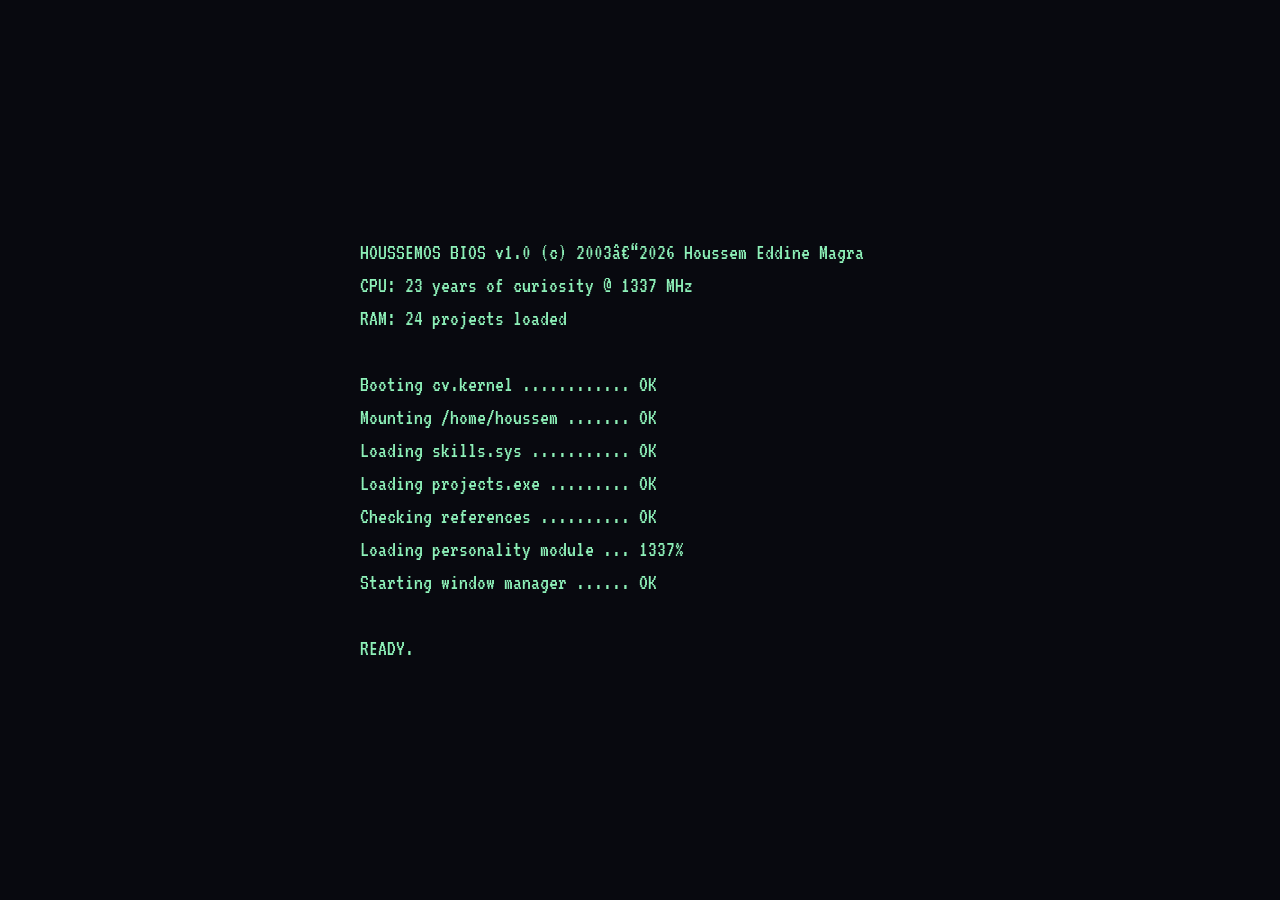
==== commit 828b3351: "Update NTIC Telecom BI supervisor to Prof. Benchikha Magra Fouzia" ====
--- a/houssemos.html
+++ b/houssemos.html
@@ -891,7 +891,7 @@
   { n:'Simple Online Store Management', s:'FastAPI Â· Consul Â· NGINX Â· Docker', d:'A microservices architecture: three FastAPI services (user, product, order) behind an NGINX gateway with Consul for service registry/discovery and dynamic peer resolution.', l:[], c:['#3b66f5','#6b8bff'], ab:'MC', sup:'Prof. Benmerzoug Djamel' },
   { n:'TRIA â€” Hate Speech Detection', s:'Python Â· PyTorch Â· Hugging Face Â· AraBERT', d:'Fine-tunes QARiB, AraBERT, and mBERT Transformers for Arabic (MSA & dialects) and multilingual hate speech detection with anti-overfitting techniques.', l:[['GitHub','https://github.com/Houssemeddine-mag/Hate-Speech-Detection-using-transformer-models']], c:['#e89a0c','#ffc24d'], ab:'TR', sup:'Prof. Benmerzoug Djamel' },
   { n:'Clinical Risk â€” Heart Failure ML', s:'Python Â· Scikit-Learn Â· SHAP Â· Jupyter', d:'Early mortality risk stratification in heart failure patients with clinically-motivated feature engineering, 3-tier risk scoring, and SHAP explainability.', l:[['GitHub','https://github.com/Houssemeddine-mag/Clinical-Risk-Modeling-']], c:['#159b6e','#35c999'], ab:'CR', sup:'Dr. Boudjlel Nada' },
-  { n:'NTIC Telecom & DistribAlgeria â€” BI', s:'Python Â· Pandas Â· SQLite Â· Power BI', d:'Master 1 SDSI BI suite: European telecom strategic consulting (2018â€“2025) and DistribAlgeria SQLite warehouse + interactive Power BI dashboards.', l:[['GitHub','https://github.com/Houssemeddine-mag/-Analyse-Consultative-pour-une-Nouvelle-Entreprise-NTIC-Telecom-Recommandations-Strat-giques']], c:['#6b3fb8','#9b6ff0'], ab:'NT', sup:'Prof. Benmerzoug Djamel' },
+  { n:'NTIC Telecom & DistribAlgeria â€” BI', s:'Python Â· Pandas Â· SQLite Â· Power BI', d:'Master 1 SDSI BI suite: European telecom strategic consulting (2018â€“2025) and DistribAlgeria SQLite warehouse + interactive Power BI dashboards.', l:[['GitHub','https://github.com/Houssemeddine-mag/-Analyse-Consultative-pour-une-Nouvelle-Entreprise-NTIC-Telecom-Recommandations-Strat-giques']], c:['#6b3fb8','#9b6ff0'], ab:'NT', sup:'Prof. Benchikha Magra Fouzia' },
   { n:'Penguin Deals', s:'Flutter Â· Dart Â· Firebase', d:'Cross-platform mobile deals and promotional coupon discovery application with real-time cloud sync.', l:[['GitHub','https://github.com/Houssemeddine-mag/Penguin_deals']], c:['#b3490c','#ffa03c'], ab:'PD', sup:'Prof. Benmerzoug Djamel' }
 ];
 
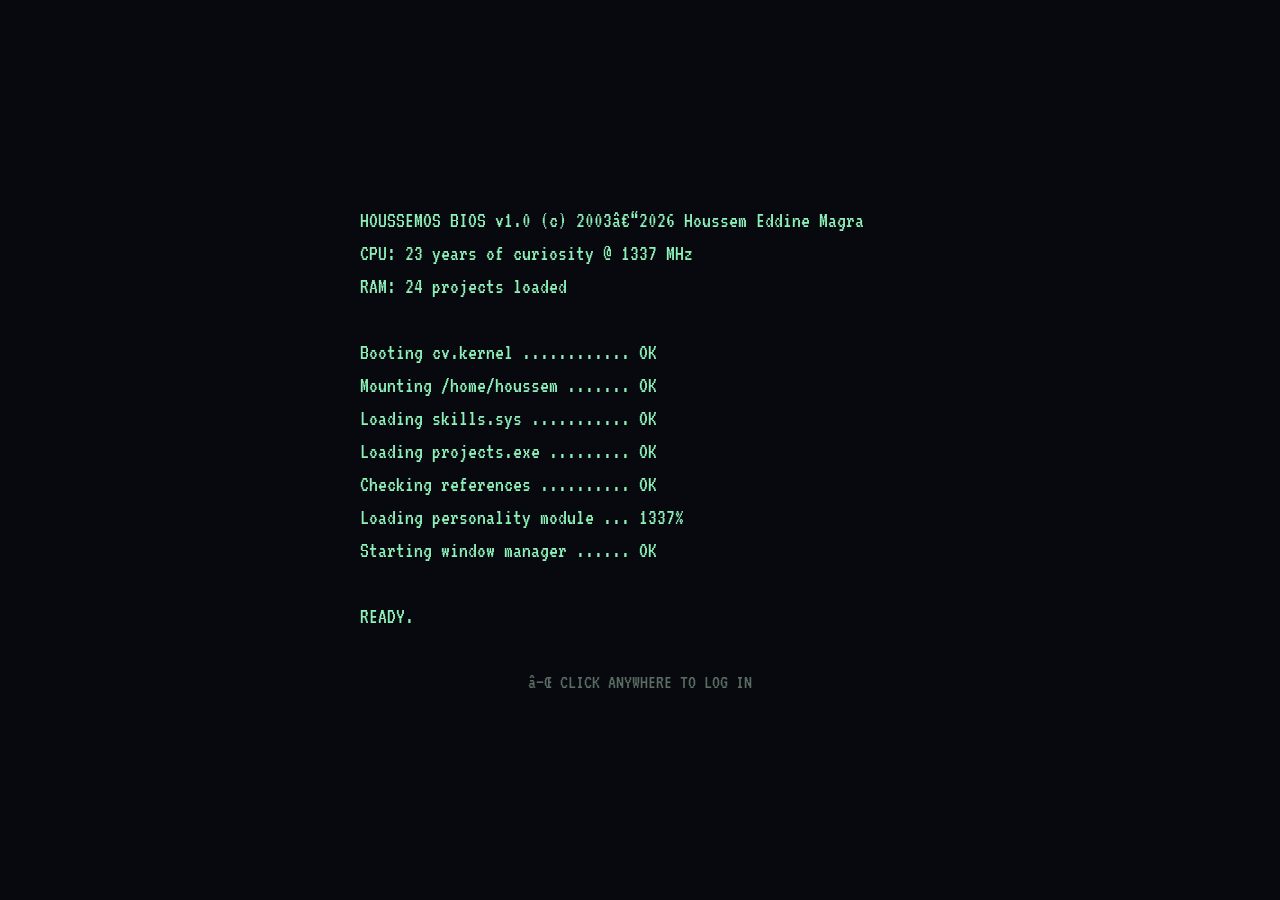
==== commit b7dfb430: "Set TRIA supervisor to Dr. Billel Aklouche" ====
--- a/houssemos.html
+++ b/houssemos.html
@@ -889,7 +889,7 @@
   { n:'gRPC Remote Procedure Calls', s:'Python Â· gRPC Â· Protocol Buffers', d:'Practical gRPC implementation covering unary and server-streaming RPCs with a Protocol Buffers-defined GreetingService, auto-generated stubs and stateful tracking across a ThreadPoolExecutor server.', l:[], c:['#6c727c','#98a0ab'], ab:'GR', sup:'Prof. Benmerzoug Djamel' },
   { n:'Apache Kafka Streaming', s:'Python Â· Apache Kafka Â· Docker', d:'End-to-end producer/consumer setup containerised with Docker Compose â€” JSON messaging, consumer groups, partition-aware consumption, offset management and rebalancing.', l:[['GitHub','https://github.com/Houssemeddine-mag']], c:['#8f3df0','#b577f7'], ab:'KF', sup:'Prof. Benmerzoug Djamel' },
   { n:'Simple Online Store Management', s:'FastAPI Â· Consul Â· NGINX Â· Docker', d:'A microservices architecture: three FastAPI services (user, product, order) behind an NGINX gateway with Consul for service registry/discovery and dynamic peer resolution.', l:[], c:['#3b66f5','#6b8bff'], ab:'MC', sup:'Prof. Benmerzoug Djamel' },
-  { n:'TRIA â€” Hate Speech Detection', s:'Python Â· PyTorch Â· Hugging Face Â· AraBERT', d:'Fine-tunes QARiB, AraBERT, and mBERT Transformers for Arabic (MSA & dialects) and multilingual hate speech detection with anti-overfitting techniques.', l:[['GitHub','https://github.com/Houssemeddine-mag/Hate-Speech-Detection-using-transformer-models']], c:['#e89a0c','#ffc24d'], ab:'TR', sup:'Prof. Benmerzoug Djamel' },
+  { n:'TRIA â€” Hate Speech Detection', s:'Python Â· PyTorch Â· Hugging Face Â· AraBERT', d:'Fine-tunes QARiB, AraBERT, and mBERT Transformers for Arabic (MSA & dialects) and multilingual hate speech detection with anti-overfitting techniques.', l:[['GitHub','https://github.com/Houssemeddine-mag/Hate-Speech-Detection-using-transformer-models']], c:['#e89a0c','#ffc24d'], ab:'TR', sup:'Dr. Billel Aklouche' },
   { n:'Clinical Risk â€” Heart Failure ML', s:'Python Â· Scikit-Learn Â· SHAP Â· Jupyter', d:'Early mortality risk stratification in heart failure patients with clinically-motivated feature engineering, 3-tier risk scoring, and SHAP explainability.', l:[['GitHub','https://github.com/Houssemeddine-mag/Clinical-Risk-Modeling-']], c:['#159b6e','#35c999'], ab:'CR', sup:'Dr. Boudjlel Nada' },
   { n:'NTIC Telecom & DistribAlgeria â€” BI', s:'Python Â· Pandas Â· SQLite Â· Power BI', d:'Master 1 SDSI BI suite: European telecom strategic consulting (2018â€“2025) and DistribAlgeria SQLite warehouse + interactive Power BI dashboards.', l:[['GitHub','https://github.com/Houssemeddine-mag/-Analyse-Consultative-pour-une-Nouvelle-Entreprise-NTIC-Telecom-Recommandations-Strat-giques']], c:['#6b3fb8','#9b6ff0'], ab:'NT', sup:'Prof. Benchikha Magra Fouzia' },
   { n:'Penguin Deals', s:'Flutter Â· Dart Â· Firebase', d:'Cross-platform mobile deals and promotional coupon discovery application with real-time cloud sync.', l:[['GitHub','https://github.com/Houssemeddine-mag/Penguin_deals']], c:['#b3490c','#ffa03c'], ab:'PD', sup:'Prof. Benmerzoug Djamel' }
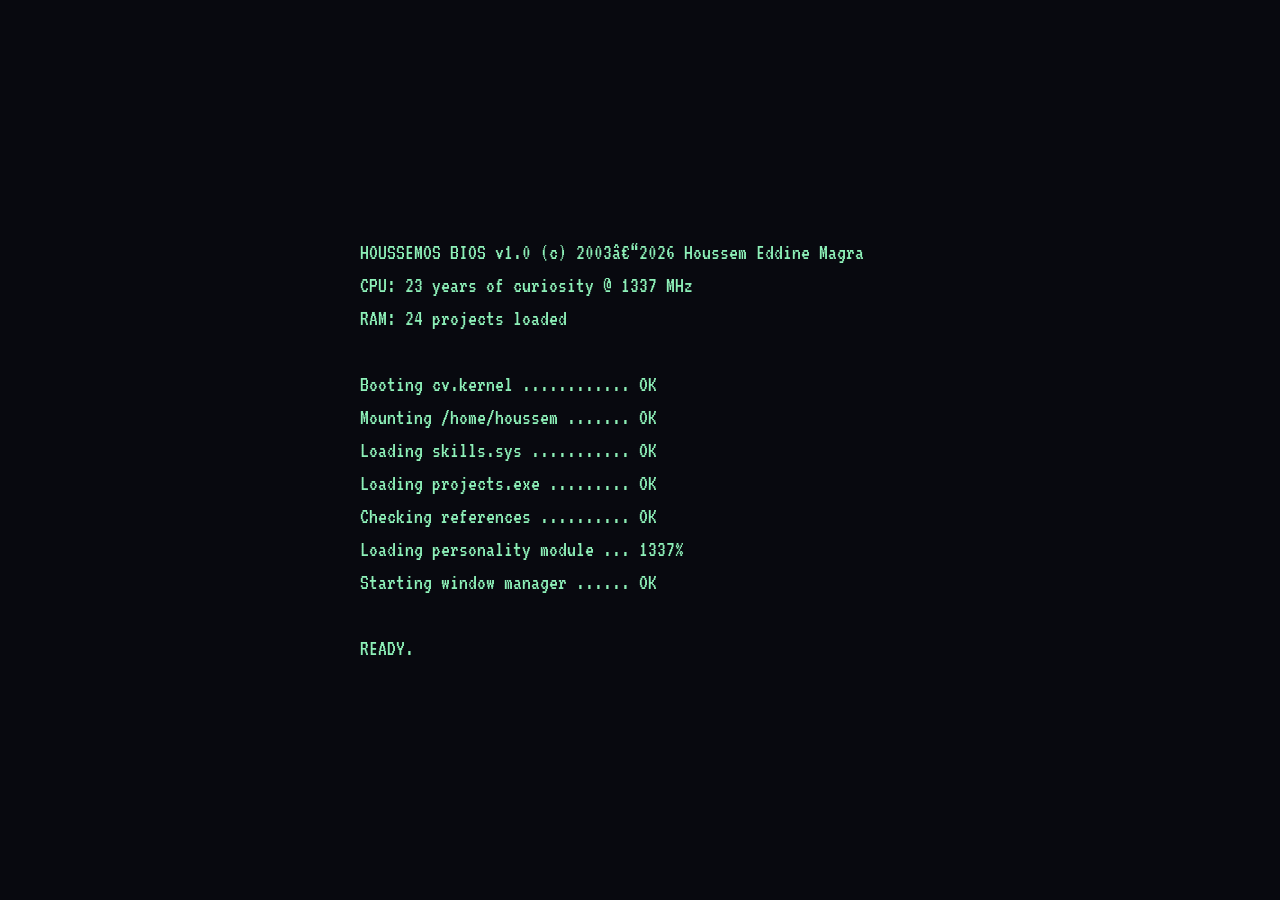
==== commit 897b4f41: "Match Google Cloud badge card layout to AWS card" ====
--- a/houssemos.html
+++ b/houssemos.html
@@ -776,6 +776,38 @@
 <div class="cert cert-cs"><span class="cert-icon" style="--c1:#3b66f5;--c2:#6b8bff;"><svg viewBox="0 0 24 24" fill="none" stroke="currentColor" stroke-width="2" stroke-linecap="round" stroke-linejoin="round"><rect x="3" y="3" width="18" height="18" rx="3.5" fill="#3b66f5"/><rect x="7.5" y="7.5" width="3.6" height="3.6" rx=".9" fill="#fff"/><rect x="12.9" y="7.5" width="3.6" height="3.6" rx=".9" fill="#fff"/><rect x="7.5" y="12.9" width="3.6" height="3.6" rx=".9" fill="#fff"/><rect x="12.9" y="12.9" width="3.6" height="3.6" rx=".9" fill="#fff"/></svg></span><div><div class="cert-title">CS101: Intro to Programming I</div><div class="cert-issuer">Saylor University</div><div class="cert-desc">Certificate of completion â€” programming fundamentals.</div><div class="cert-link"><a href="assets/Informatique/Saylor University certificates/intro to programming 1.pdf" target="_blank">â†— View PDF</a></div></div></div>
 <div class="cert cert-cs"><span class="cert-icon" style="--c1:#e0451b;--c2:#ff7a3c;"><svg viewBox="0 0 24 24" fill="none" stroke="currentColor" stroke-width="2" stroke-linecap="round" stroke-linejoin="round"><path d="M12 3L2 8l10 5 10-5-10-5z"/><path d="M6 10.5V16c0 1.5 2.7 3 6 3s6-1.5 6-3v-5.5"/><path d="M22 8v6"/></svg></span><div><div class="cert-title">Appreciation â€” Databases</div><div class="cert-issuer">Mozilla Campus Club Â· Constantine Â· 2023/24</div><div class="cert-desc">Recognized for teaching database fundamentals and SQL modeling.</div><div class="cert-link"><a href="assets/Informatique/mozilla certif.jpg" target="_blank">â†— View scan</a></div></div></div>
 <div class="cert cert-ot"><span class="cert-icon" style="--c1:#d97706;--c2:#fbbf24;"><svg viewBox="0 0 24 24" fill="none" stroke="currentColor" stroke-width="2" stroke-linecap="round" stroke-linejoin="round"><circle cx="12" cy="9" r="6"/><path d="M8.5 13.5L7 22l5-3 5 3-1.5-8.5"/></svg></span><div><div class="cert-title">Jury Certificate â€” Forsa</div><div class="cert-issuer">Forsa</div><div class="cert-desc">Jury recognition of participation.</div><div class="cert-link"><a href="assets/other/houssem.magra@univ-constantine2.dz.pdf" target="_blank">â†— View PDF</a></div></div></div>
+
+<!-- AWS Component in Certifications -->
+<div class="cert cert-cs" style="margin-top:14px;border-top:1px solid rgba(29,78,216,0.15);padding-top:14px;">
+  <div style="display:flex;gap:14px;align-items:flex-start;">
+    <a href="assets/Informatique/aws/AWS_Academy_Graduate___Cloud_Foundations___Training_Badge_Badge20261103-20-b5u0wt.pdf" target="_blank" rel="noopener noreferrer" style="flex-shrink:0;" aria-label="AWS Cloud Foundations training badge PDF">
+      <img src="assets/Informatique/aws/badge.jpg" alt="AWS Academy Graduate — Cloud Foundations training badge" style="width:110px;height:auto;border-radius:8px;border:1px solid var(--rule);display:block;">
+    </a>
+    <div style="flex:1;min-width:0;">
+      <div style="font-size:15px;font-weight:600;color:#fff;margin-bottom:4px;">Amazon AWS Cloud Foundations</div>
+      <div style="font-size:11px;color:#a0aec0;margin-bottom:8px;">AWS Academy · Cloud Foundations · Completed</div>
+      <p style="font-size:11.5px;color:#cbd5e1;margin:0 0 8px 0;line-height:1.5;">I have completed the Amazon AWS Cloud Foundations certificate through AWS Academy — covering cloud concepts, AWS services, security, architecture, pricing and support.</p>
+      <a href="assets/Informatique/aws/AWS_Academy_Graduate___Cloud_Foundations___Training_Badge_Badge20261103-20-b5u0wt.pdf" target="_blank" rel="noopener noreferrer" style="font-size:11px;color:#fbbf24;text-decoration:underline;text-underline-offset:2px;">↗ Training badge PDF</a>
+      <span style="color:#64748b;">·</span>
+      <a href="assets/Informatique/aws/Grades%20for%20Houssem%20Magra_%20AWS%20Academy%20Cloud%20Foundations%20%5B191305%5D.pdf" target="_blank" rel="noopener noreferrer" style="font-size:11px;color:#fbbf24;text-decoration:underline;text-underline-offset:2px;">↗ Grade report PDF</a>
+    </div>
+  </div>
+</div>
+
+<!-- Google Cloud Component in Certifications -->
+<div class="cert cert-cs" style="margin-top:14px;border-top:1px solid rgba(29,78,216,0.15);padding-top:14px;">
+  <div style="display:flex;gap:14px;align-items:flex-start;">
+    <a href="assets/Informatique/google/introduction%20to%20machine%20learning%20via%20google%20cloud.png" target="_blank" rel="noopener noreferrer" style="flex-shrink:0;" aria-label="Google Cloud Introduction to Machine Learning badge">
+      <img src="assets/Informatique/google/introduction%20to%20machine%20learning%20via%20google%20cloud.png" alt="Google Cloud — Introduction to Machine Learning badge" style="width:110px;height:auto;border-radius:8px;border:1px solid var(--rule);display:block;">
+    </a>
+    <div style="flex:1;min-width:0;">
+      <div style="font-size:15px;font-weight:600;color:#fff;margin-bottom:4px;">Introduction to Machine Learning — Google Cloud</div>
+      <div style="font-size:11px;color:#a0aec0;margin-bottom:8px;">Google Cloud · Skills Boost · Badge</div>
+      <p style="font-size:11.5px;color:#cbd5e1;margin:0 0 8px 0;line-height:1.5;">I have completed the Introduction to Machine Learning badge through Google Cloud Skills Boost — covering machine learning fundamentals, model development, and deploying models with Google Cloud's ML tooling.</p>
+      <a href="assets/Informatique/google/introduction%20to%20machine%20learning%20via%20google%20cloud.png" target="_blank" rel="noopener noreferrer" style="font-size:11px;color:#fbbf24;text-decoration:underline;text-underline-offset:2px;">↗ View badge</a>
+    </div>
+  </div>
+</div>
     </div>
   </div>
 
